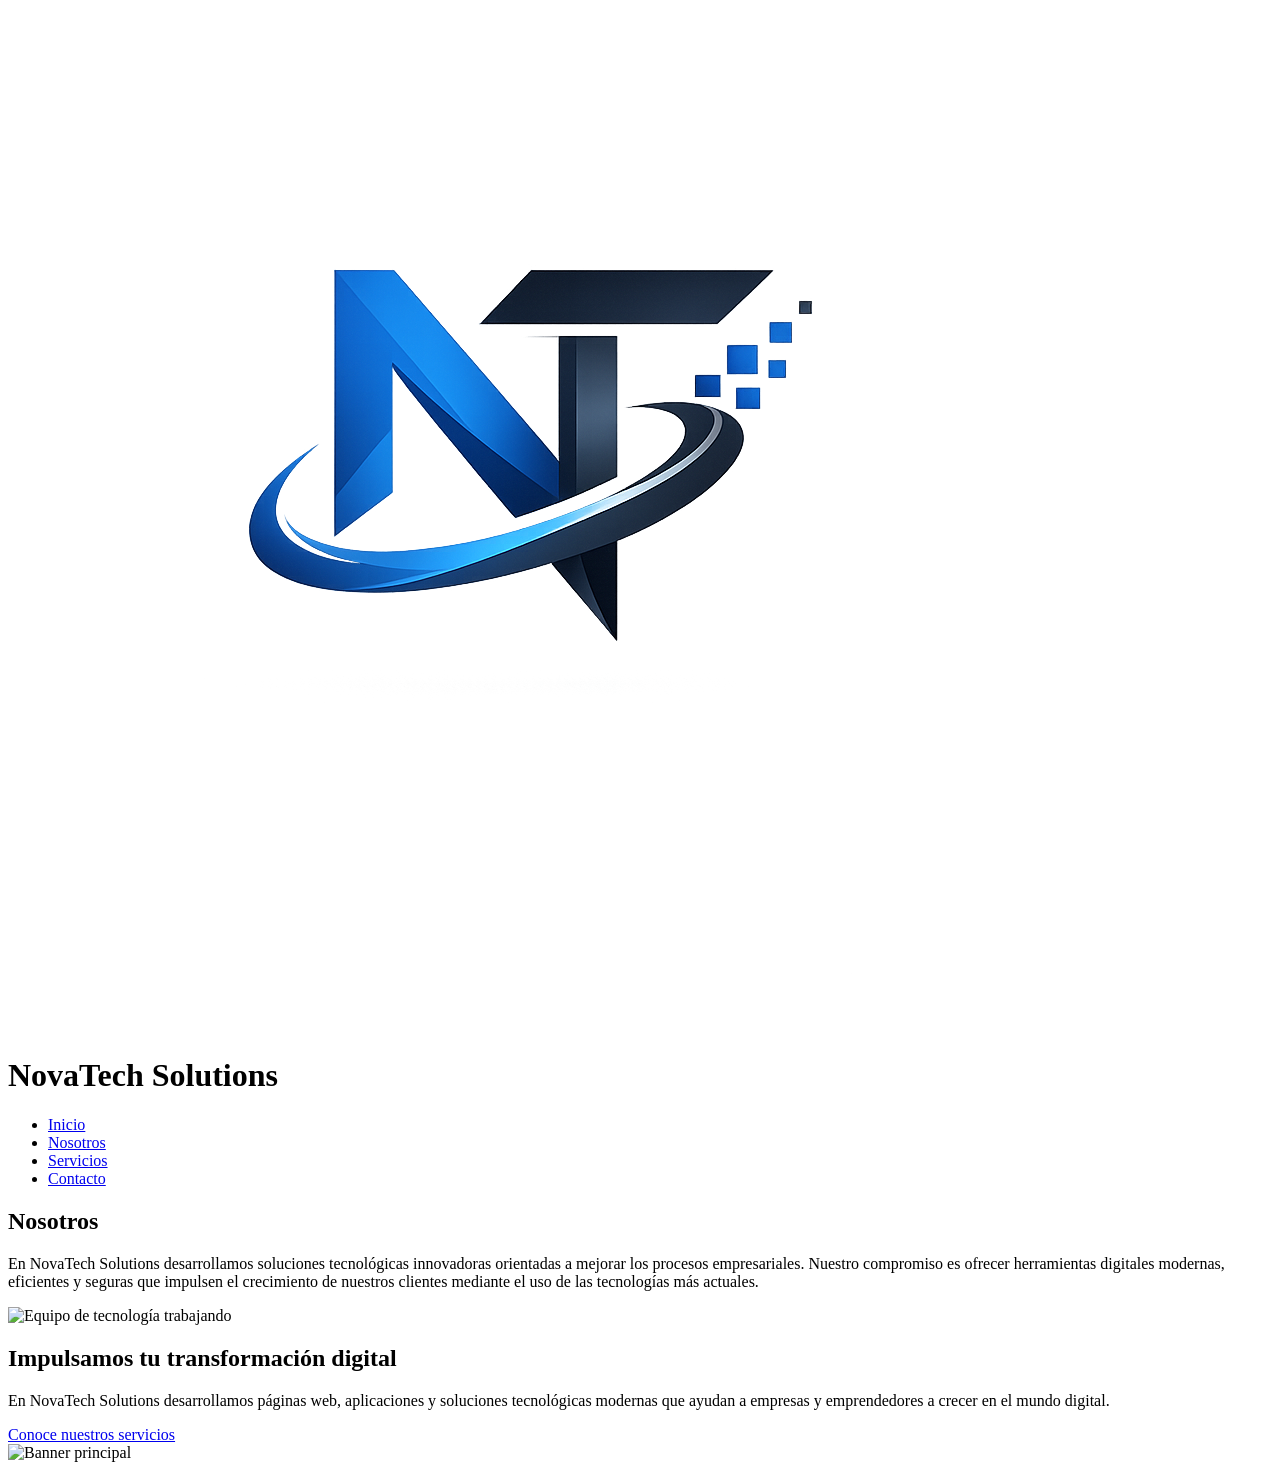
==== html/index.html @ 2de04c29 "Merge branch 'Dev' of https://github.com/yamid29/NOVATECH-SOLUTIONS into Dev" ====
<!DOCTYPE html>
<html lang="es">

<head>
    <meta charset="UTF-8">
    <meta name="viewport" content="width=device-width, initial-scale=1.0">

    <title>NovaTech Solutions</title>

    <!-- Hoja de estilos -->
    <link rel="stylesheet" href="../css/estilos.css">

    <!-- Google Fonts -->
    <link rel="preconnect" href="https://fonts.googleapis.com">
    <link rel="preconnect" href="https://fonts.gstatic.com" crossorigin>
    <link href="https://fonts.googleapis.com/css2?family=Poppins:wght@300;400;500;600;700&display=swap" rel="stylesheet">
</head>

<body>
<!-- Encabezado principal de la página -->
<header>

    <!-- Logo y nombre de la empresa -->
    <div class="logo">

        <img src="../img/img1.png" alt="Logo de NovaTech Solutions">

        <h1>NovaTech Solutions</h1>

    </div>

    <!-- Menú de navegación -->
    <nav>

        <ul>

            <li><a href="#">Inicio</a></li>
            <li><a href="#">Nosotros</a></li>
            <li><a href="#">Servicios</a></li>
            <li><a href="#">Contacto</a></li>

        </ul>

    </nav>




</header>



<!-- Nosotros -->


<section class="nosotros">

    <div class="nosotros-contenido">

        <div class="nosotros-texto">

            <h2>Nosotros</h2>

            <p>
                En NovaTech Solutions desarrollamos soluciones tecnológicas
                innovadoras orientadas a mejorar los procesos empresariales.
                Nuestro compromiso es ofrecer herramientas digitales modernas,
                eficientes y seguras que impulsen el crecimiento de nuestros
                clientes mediante el uso de las tecnologías más actuales.
            </p>

        </div>


        <div class="nosotros-imagen">

            <img src="../img/tecnologia.jpg" 
            alt="Equipo de tecnología trabajando">

        </div>

    </div>

</section>
<main>
    <section class="banner">

    <div class="banner-texto">

        <h2>Impulsamos tu transformación digital</h2>

        <p>
            En NovaTech Solutions desarrollamos páginas web, aplicaciones y soluciones tecnológicas modernas que ayudan a empresas y emprendedores a crecer en el mundo digital.
        </p>

        <a href="#" class="btn-banner">
            Conoce nuestros servicios
        </a>

    </div>

    <div class="banner-imagen">

        <img src="img/img2.png" alt="Banner principal">

    </div>

</section>
</main>
</body>
</html>
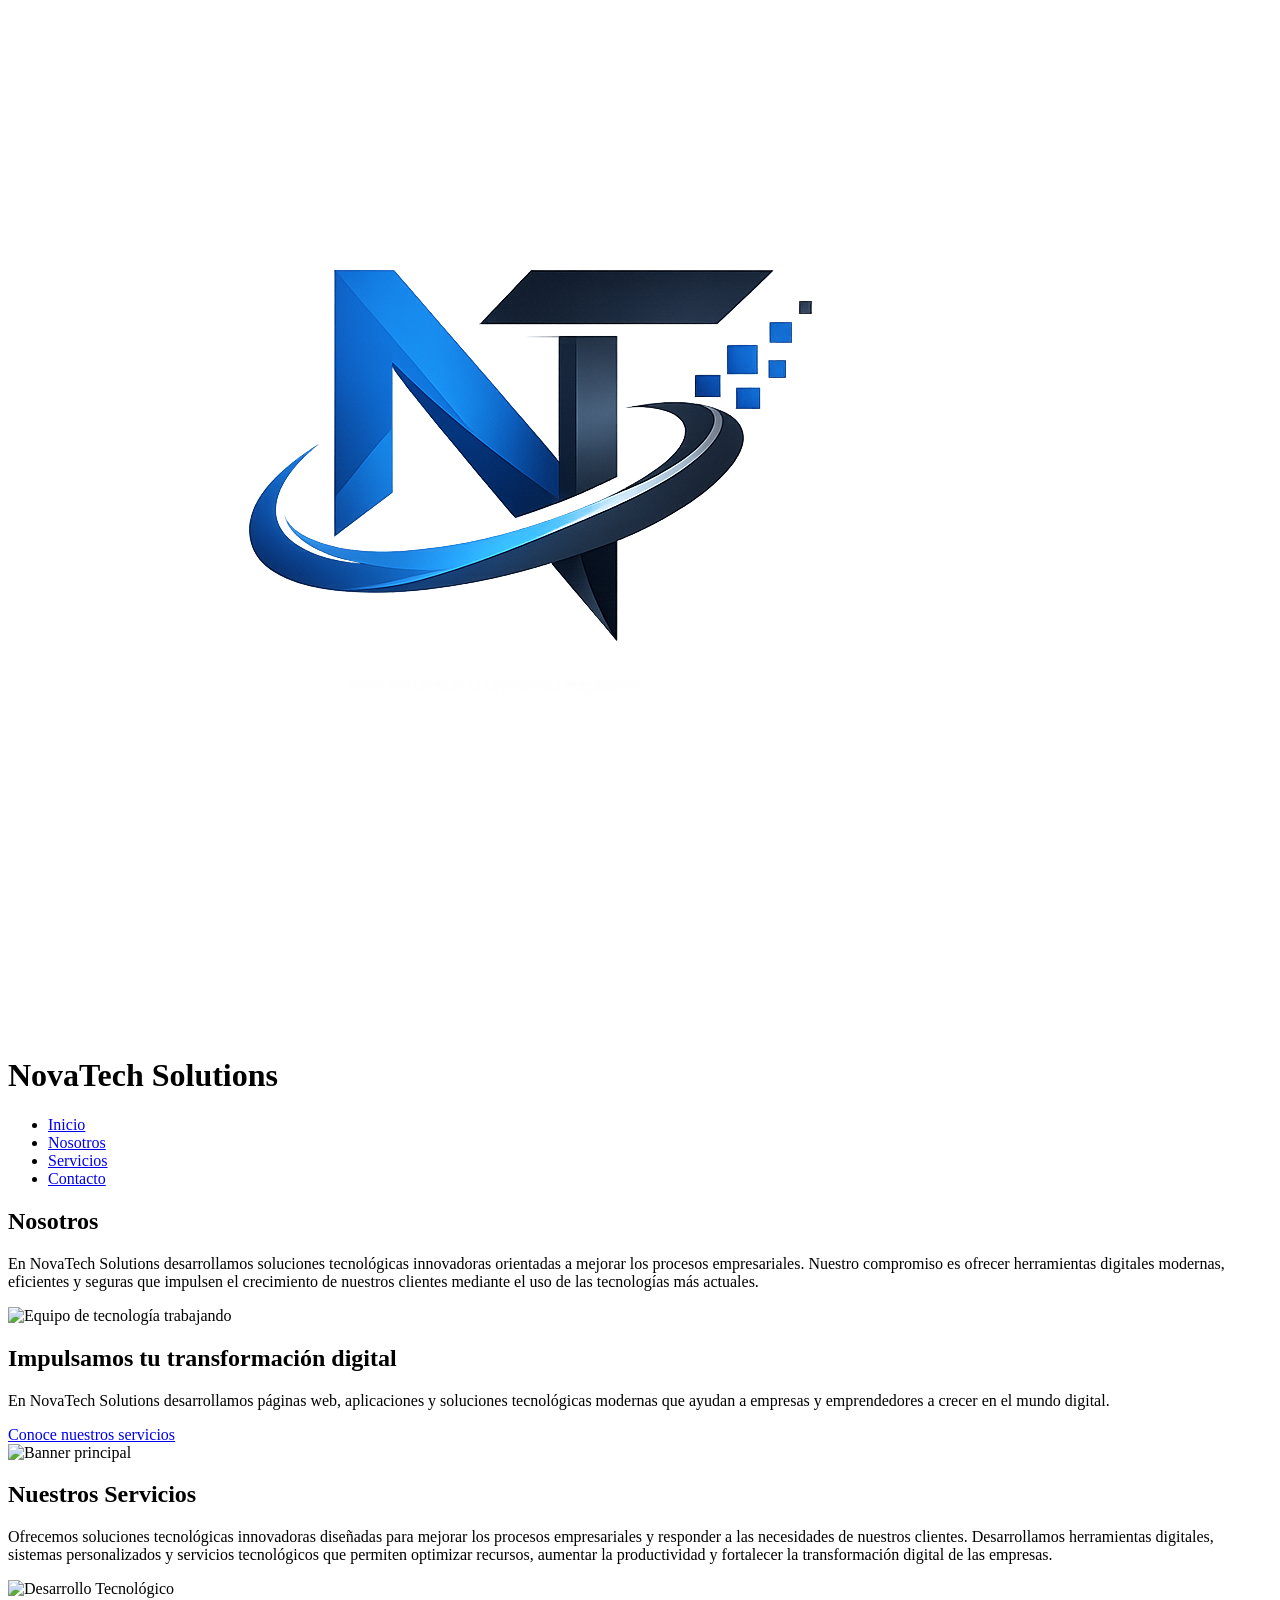
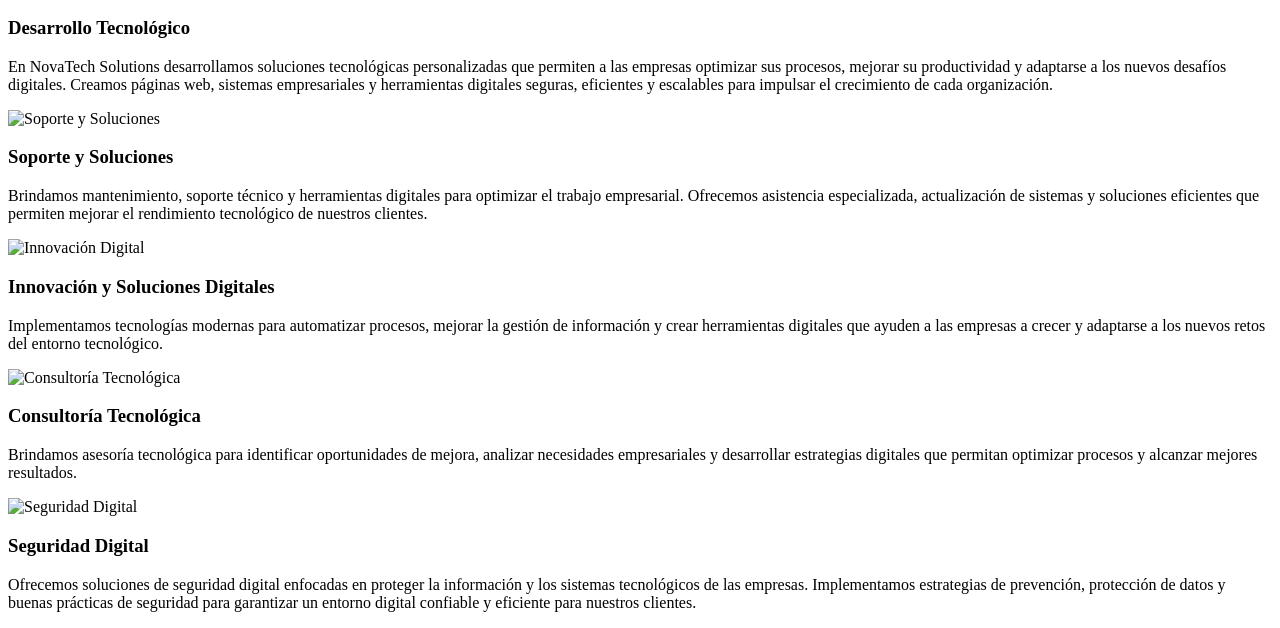
==== commit f3b84781: "Merge branch 'main' into DevDos" ====
--- a/html/index.html
+++ b/html/index.html
@@ -13,40 +13,41 @@
     <!-- Google Fonts -->
     <link rel="preconnect" href="https://fonts.googleapis.com">
     <link rel="preconnect" href="https://fonts.gstatic.com" crossorigin>
-    <link href="https://fonts.googleapis.com/css2?family=Poppins:wght@300;400;500;600;700&display=swap" rel="stylesheet">
+    <link href="https://fonts.googleapis.com/css2?family=Poppins:wght@300;400;500;600;700&display=swap"
+        rel="stylesheet">
 </head>
 
 <body>
-<!-- Encabezado principal de la página -->
-<header>
-
-    <!-- Logo y nombre de la empresa -->
-    <div class="logo">
-
-        <img src="../img/img1.png" alt="Logo de NovaTech Solutions">
-
-        <h1>NovaTech Solutions</h1>
-
-    </div>
-
-    <!-- Menú de navegación -->
-    <nav>
-
-        <ul>
-
-            <li><a href="#">Inicio</a></li>
-            <li><a href="#">Nosotros</a></li>
-            <li><a href="#">Servicios</a></li>
-            <li><a href="#">Contacto</a></li>
-
-        </ul>
-
-    </nav>
-
-
-
-
-</header>
+    <!-- Encabezado principal de la página -->
+    <header>
+
+        <!-- Logo y nombre de la empresa -->
+        <div class="logo">
+
+            <img src="../img/img1.png" alt="Logo de NovaTech Solutions">
+
+            <h1>NovaTech Solutions</h1>
+
+        </div>
+
+        <!-- Menú de navegación -->
+        <nav>
+
+            <ul>
+
+                <li><a href="#">Inicio</a></li>
+                <li><a href="#">Nosotros</a></li>
+                <li><a href="#servicios" <>Servicios</a></li>
+                <li><a href="#">Contacto</a></li>
+
+            </ul>
+
+        </nav>
+
+
+
+
+    </header>
 
 
 
@@ -82,30 +83,175 @@
     </div>
 
 </section>
-<main>
-    <section class="banner">
-
-    <div class="banner-texto">
-
-        <h2>Impulsamos tu transformación digital</h2>
-
-        <p>
-            En NovaTech Solutions desarrollamos páginas web, aplicaciones y soluciones tecnológicas modernas que ayudan a empresas y emprendedores a crecer en el mundo digital.
-        </p>
-
-        <a href="#" class="btn-banner">
-            Conoce nuestros servicios
-        </a>
-
-    </div>
-
-    <div class="banner-imagen">
-
-        <img src="img/img2.png" alt="Banner principal">
-
-    </div>
-
-</section>
-</main>
+    <main>
+        <section class="banner">
+
+
+            <div class="banner-texto">
+
+                <h2>Impulsamos tu transformación digital</h2>
+
+                <p>
+                    En NovaTech Solutions desarrollamos páginas web, aplicaciones y soluciones tecnológicas modernas que
+                    ayudan a empresas y emprendedores a crecer en el mundo digital.
+                </p>
+
+                <a href="#" class="btn-banner">
+                    Conoce nuestros servicios
+                </a>
+
+            </div>
+
+            <div class="banner-imagen">
+
+                <img src="img/img2.png" alt="Banner principal">
+
+            </div>
+
+        </section>
+
+        <!-- Servicios -->
+
+        <section class="servicios">
+            <section id="servicios">
+
+            </section>
+
+            <div class="titulo-servicios">
+
+                <h2>Nuestros Servicios</h2>
+
+                <p>
+                    Ofrecemos soluciones tecnológicas innovadoras diseñadas para mejorar
+                    los procesos empresariales y responder a las necesidades de nuestros
+                    clientes. Desarrollamos herramientas digitales, sistemas personalizados
+                    y servicios tecnológicos que permiten optimizar recursos, aumentar la
+                    productividad y fortalecer la transformación digital de las empresas.
+                </p>
+
+            </div>
+
+
+            <div class="contenedor-servicios">
+
+
+                <!-- Servicio 1 -->
+                <div class="tarjeta-servicio">
+
+                    <img src="img/imgser1.png" alt="Desarrollo Tecnológico">
+
+                    <div class="contenido-servicio">
+
+                        <h3>Desarrollo Tecnológico</h3>
+
+                        <p>
+                            En NovaTech Solutions desarrollamos soluciones tecnológicas
+                            personalizadas que permiten a las empresas optimizar sus procesos,
+                            mejorar su productividad y adaptarse a los nuevos desafíos digitales.
+                            Creamos páginas web, sistemas empresariales y herramientas digitales
+                            seguras, eficientes y escalables para impulsar el crecimiento de
+                            cada organización.
+                        </p>
+
+                    </div>
+
+                </div>
+
+
+
+                <!-- Servicio 2 -->
+                <div class="tarjeta-servicio">
+
+                    <img src="img/imgser2.png" alt="Soporte y Soluciones">
+
+                    <div class="contenido-servicio">
+
+                        <h3>Soporte y Soluciones</h3>
+
+                        <p>
+                            Brindamos mantenimiento, soporte técnico y herramientas digitales
+                            para optimizar el trabajo empresarial. Ofrecemos asistencia
+                            especializada, actualización de sistemas y soluciones eficientes
+                            que permiten mejorar el rendimiento tecnológico de nuestros clientes.
+                        </p>
+
+                    </div>
+
+                </div>
+
+
+
+                <!-- Servicio 3 -->
+                <div class="tarjeta-servicio">
+
+                    <img src="img/imgser3.png" alt="Innovación Digital">
+
+                    <div class="contenido-servicio">
+
+                        <h3>Innovación y Soluciones Digitales</h3>
+
+                        <p>
+                            Implementamos tecnologías modernas para automatizar procesos,
+                            mejorar la gestión de información y crear herramientas digitales
+                            que ayuden a las empresas a crecer y adaptarse a los nuevos retos
+                            del entorno tecnológico.
+                        </p>
+
+                    </div>
+
+                </div>
+
+
+
+                <!-- Servicio 4 -->
+                <div class="tarjeta-servicio">
+
+                    <img src="img/imgser4.png" alt="Consultoría Tecnológica">
+
+                    <div class="contenido-servicio">
+
+                        <h3>Consultoría Tecnológica</h3>
+
+                        <p>
+                            Brindamos asesoría tecnológica para identificar oportunidades
+                            de mejora, analizar necesidades empresariales y desarrollar
+                            estrategias digitales que permitan optimizar procesos y alcanzar
+                            mejores resultados.
+                        </p>
+
+                    </div>
+
+                </div>
+
+
+
+                <!-- Servicio 5 -->
+                <div class="tarjeta-servicio">
+
+                    <img src="img/imgser5.png" alt="Seguridad Digital">
+
+                    <div class="contenido-servicio">
+
+                        <h3>Seguridad Digital</h3>
+
+                        <p>
+                            Ofrecemos soluciones de seguridad digital enfocadas en proteger
+                            la información y los sistemas tecnológicos de las empresas.
+                            Implementamos estrategias de prevención, protección de datos y
+                            buenas prácticas de seguridad para garantizar un entorno digital
+                            confiable y eficiente para nuestros clientes.
+                        </p>
+
+                    </div>
+
+                </div>
+
+
+            </div>
+
+
+        </section>
+
+    </main>
 </body>
 </html>
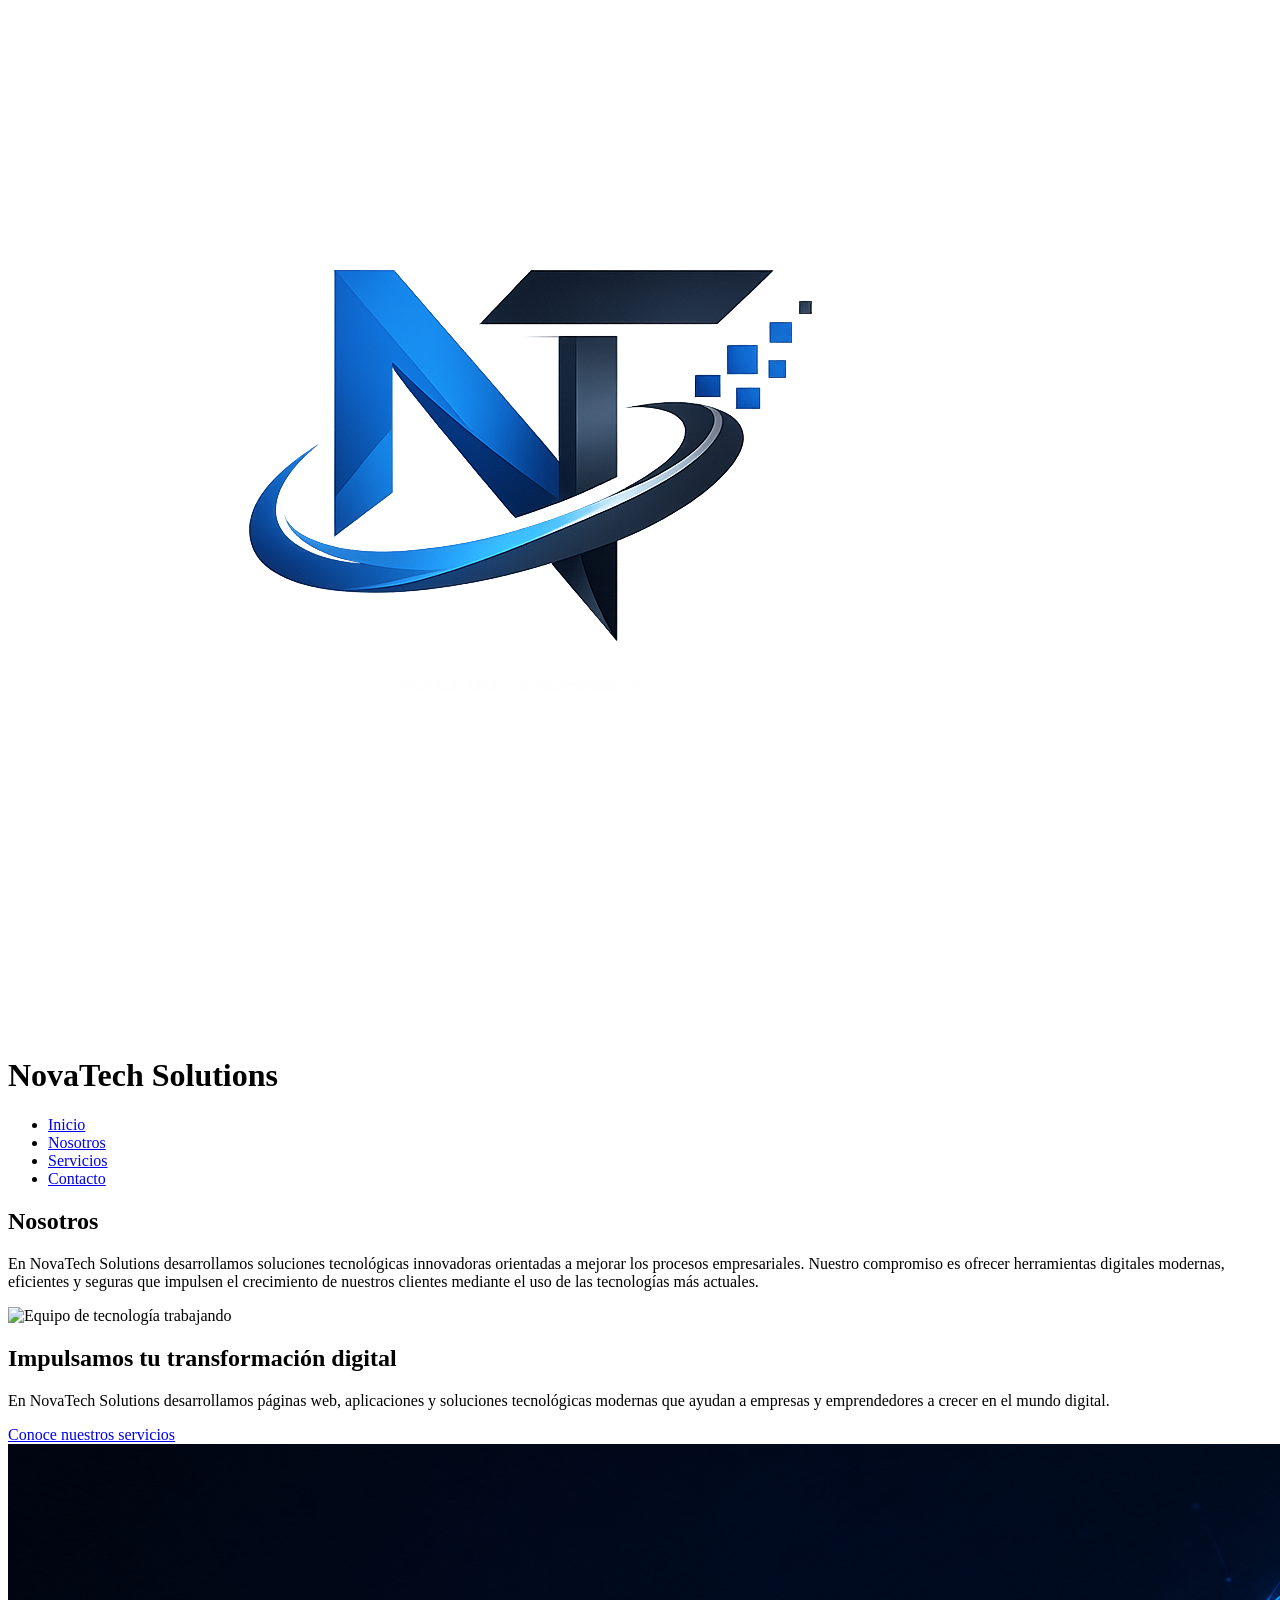
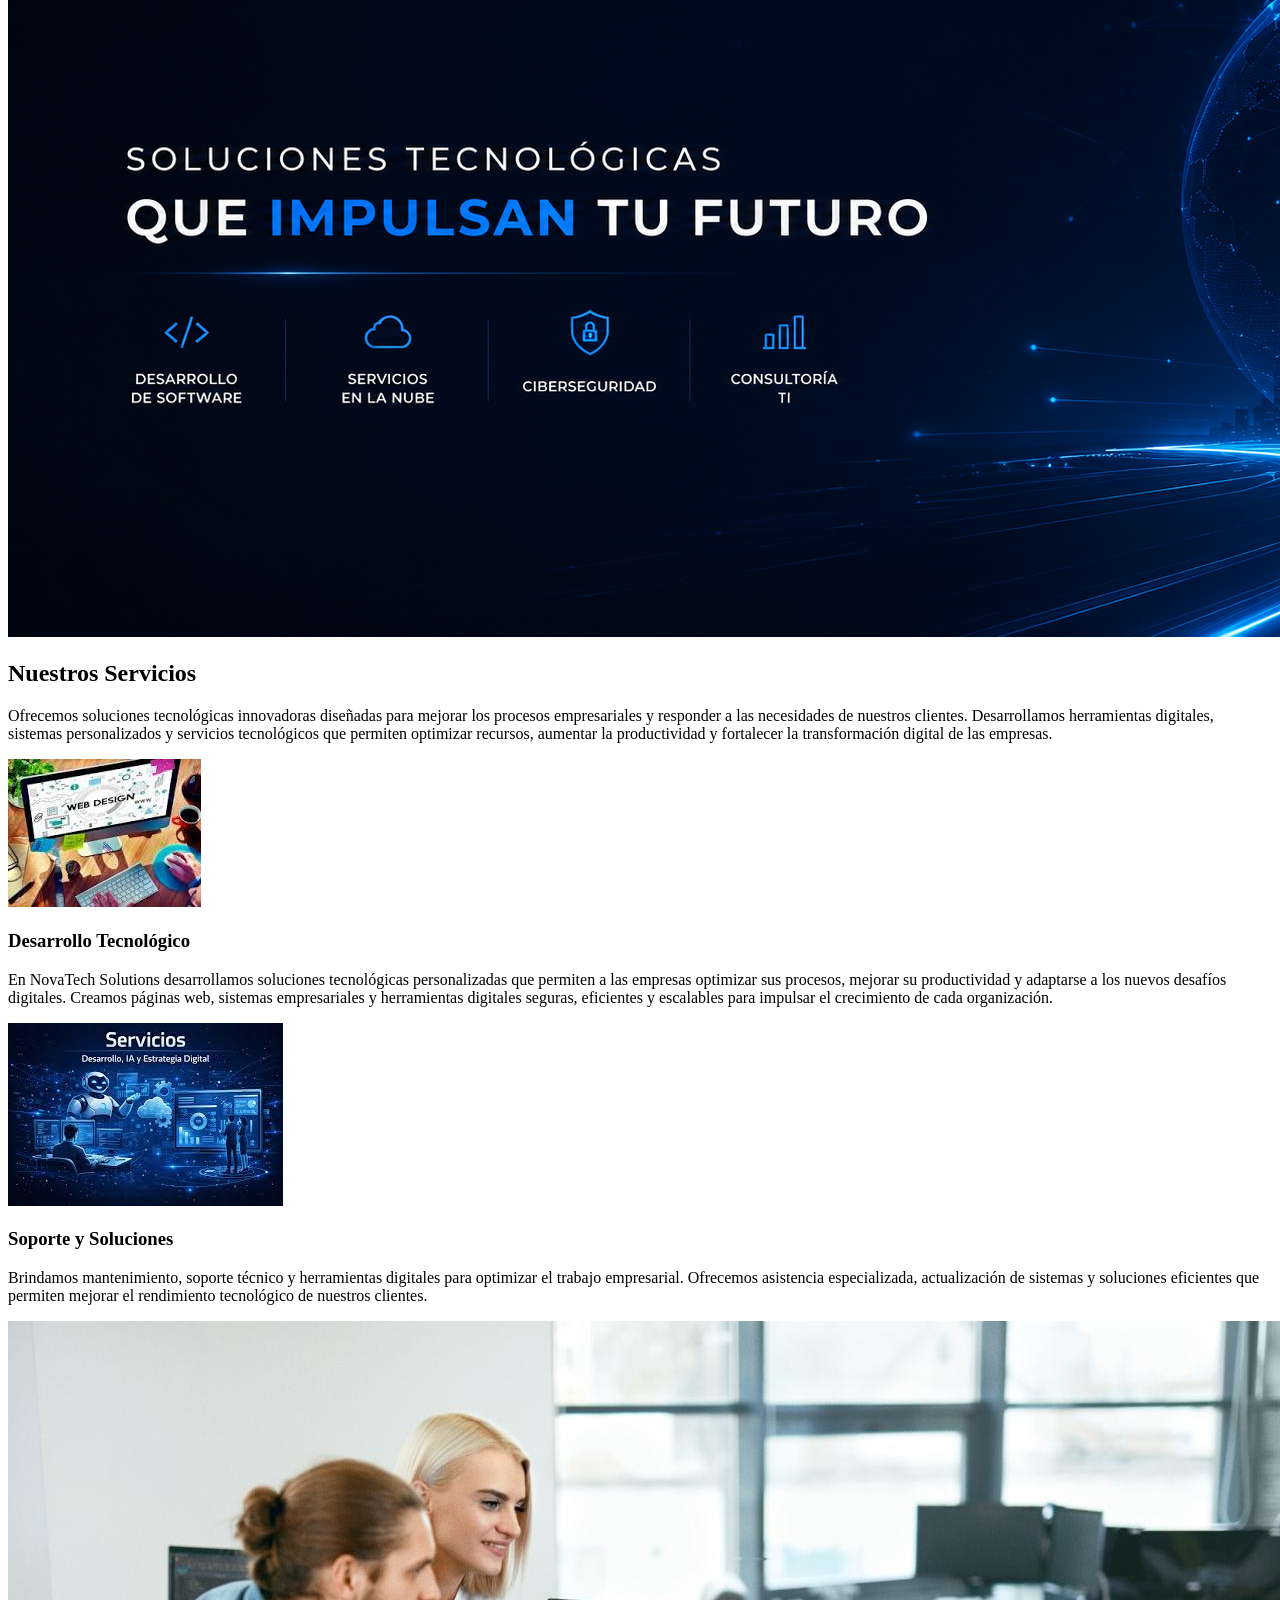
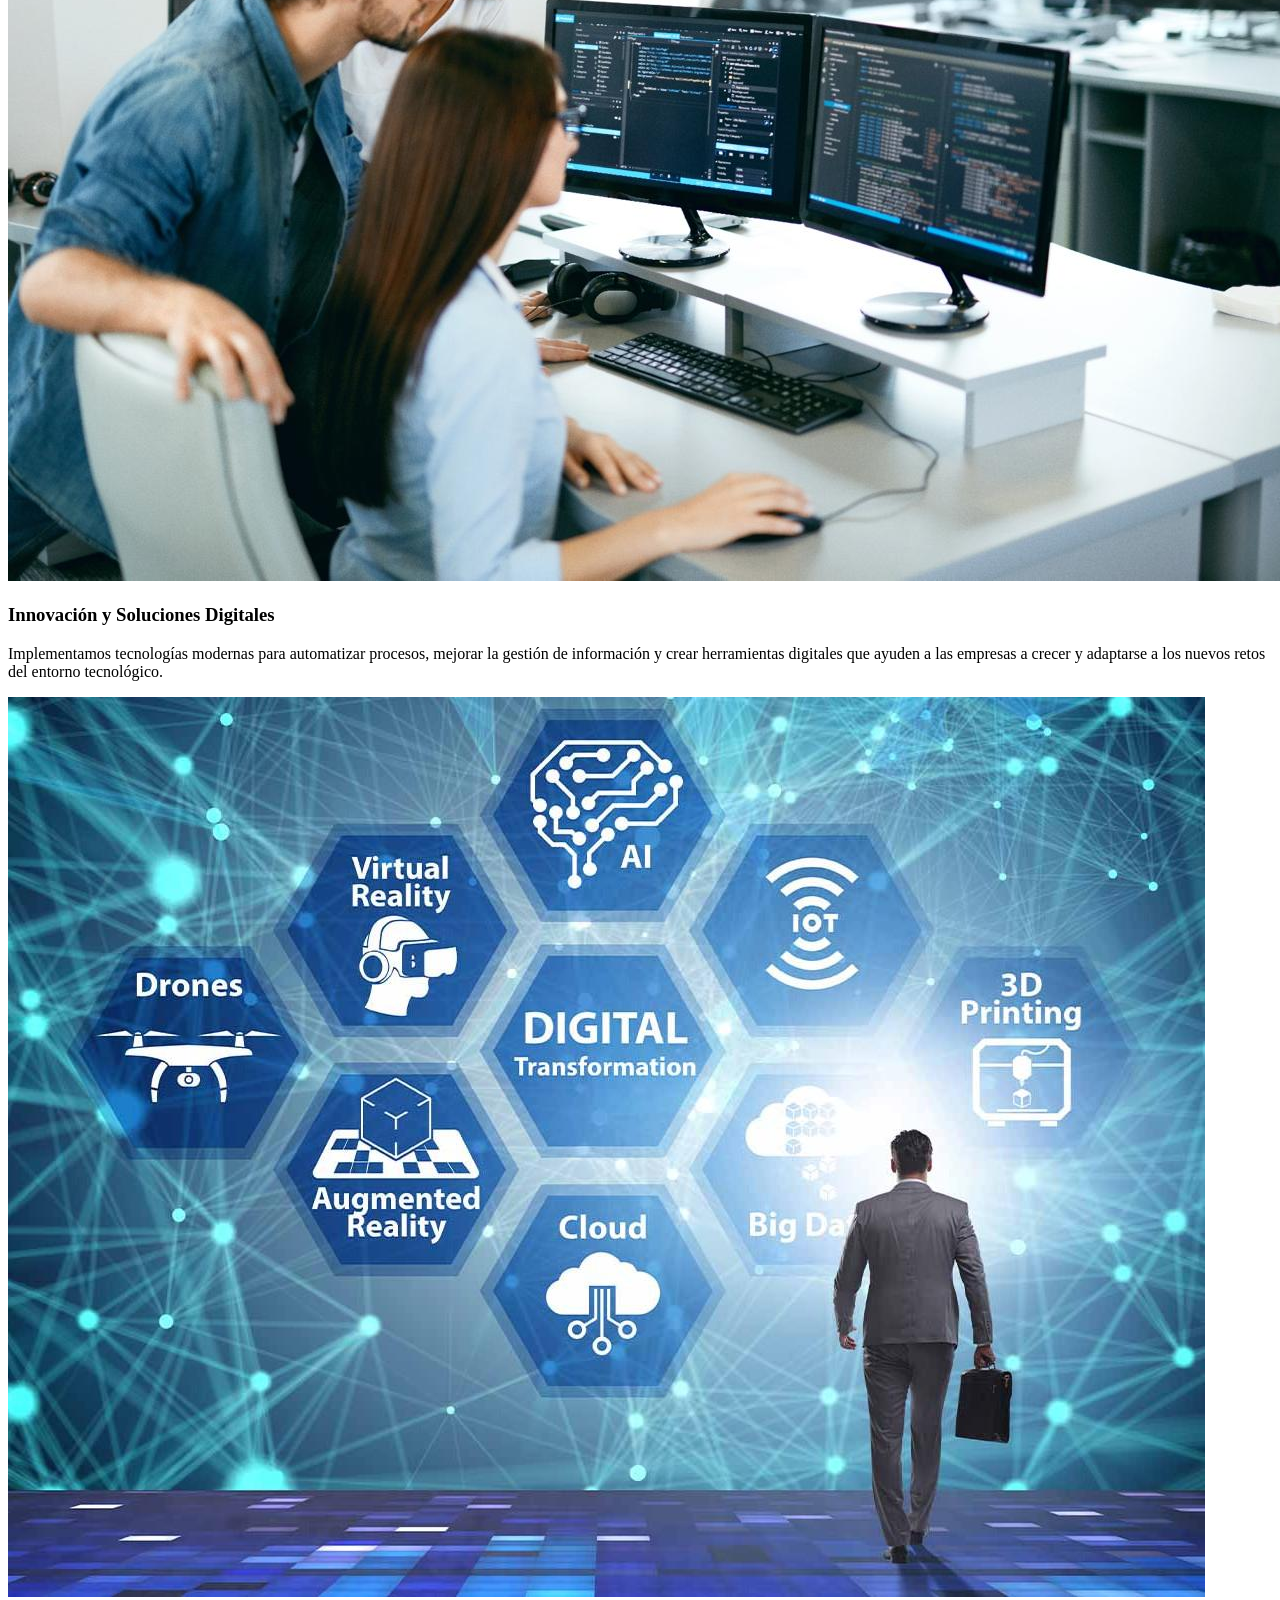
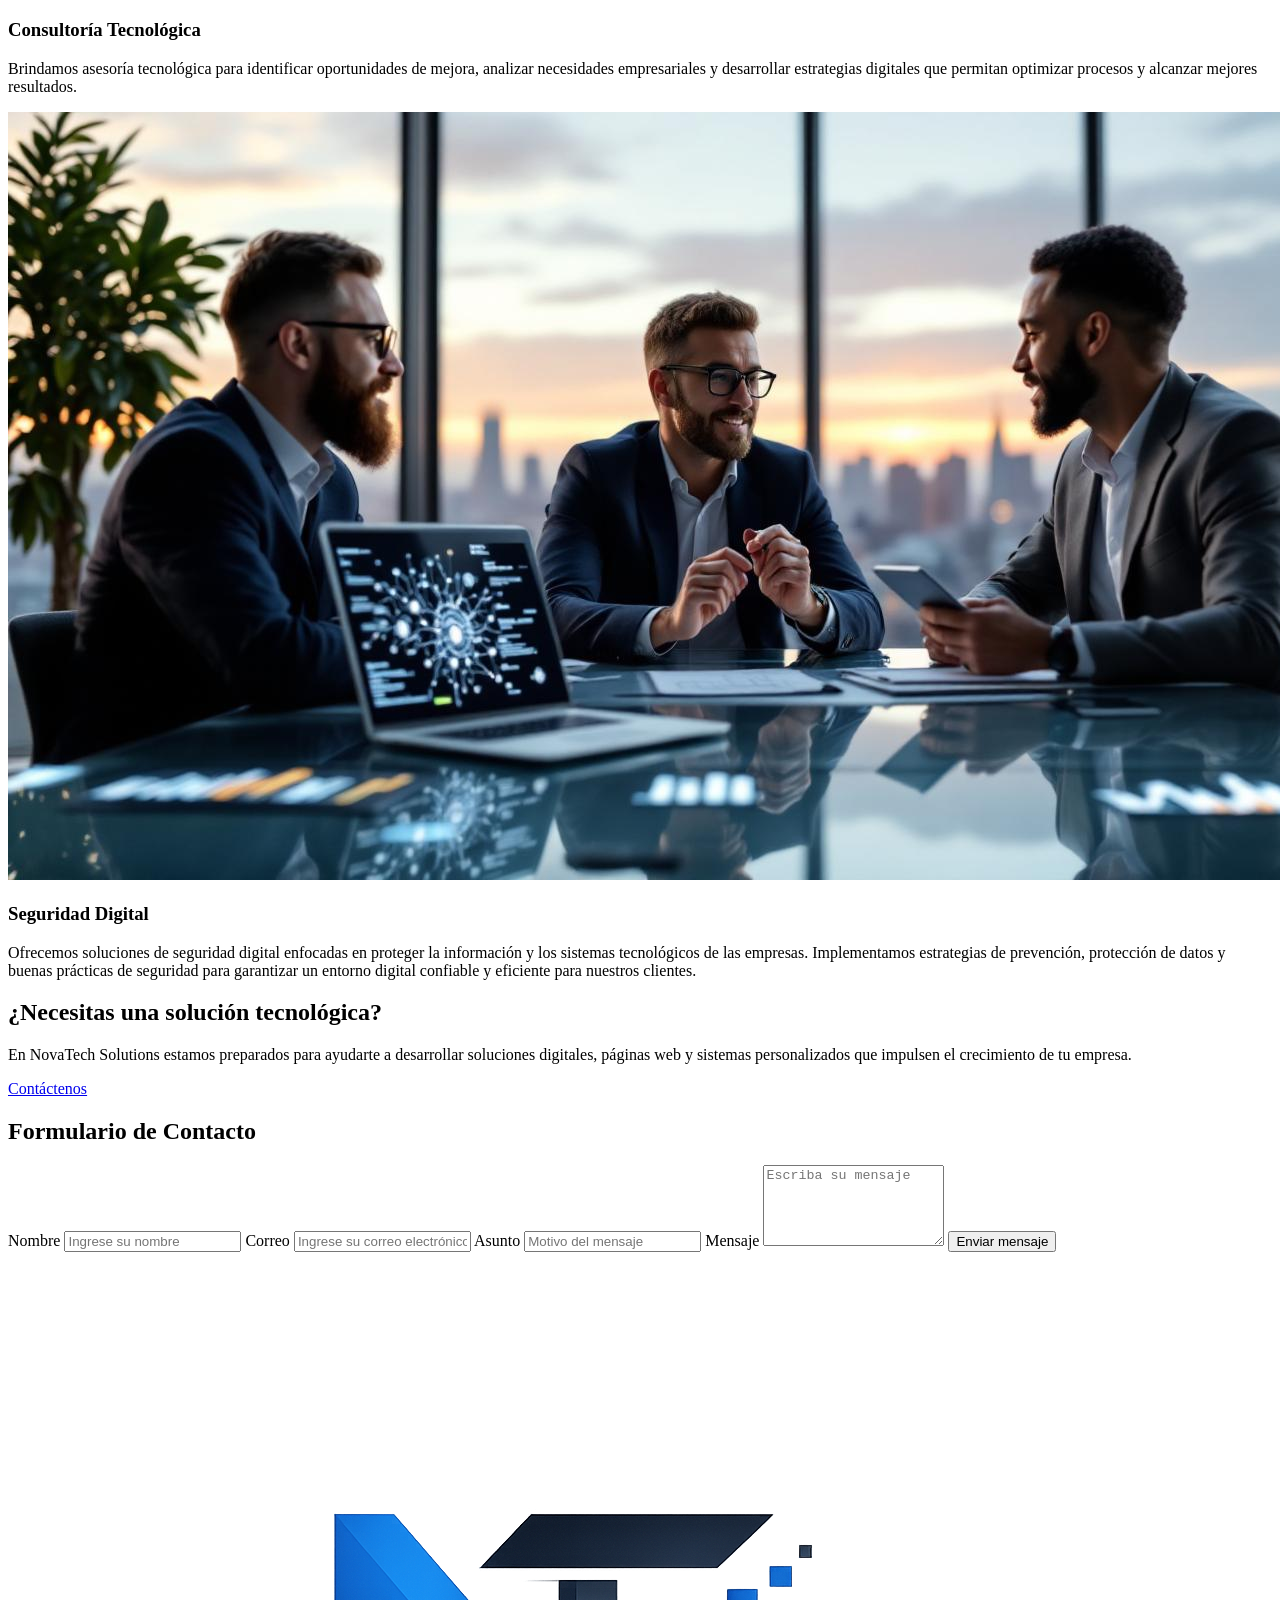
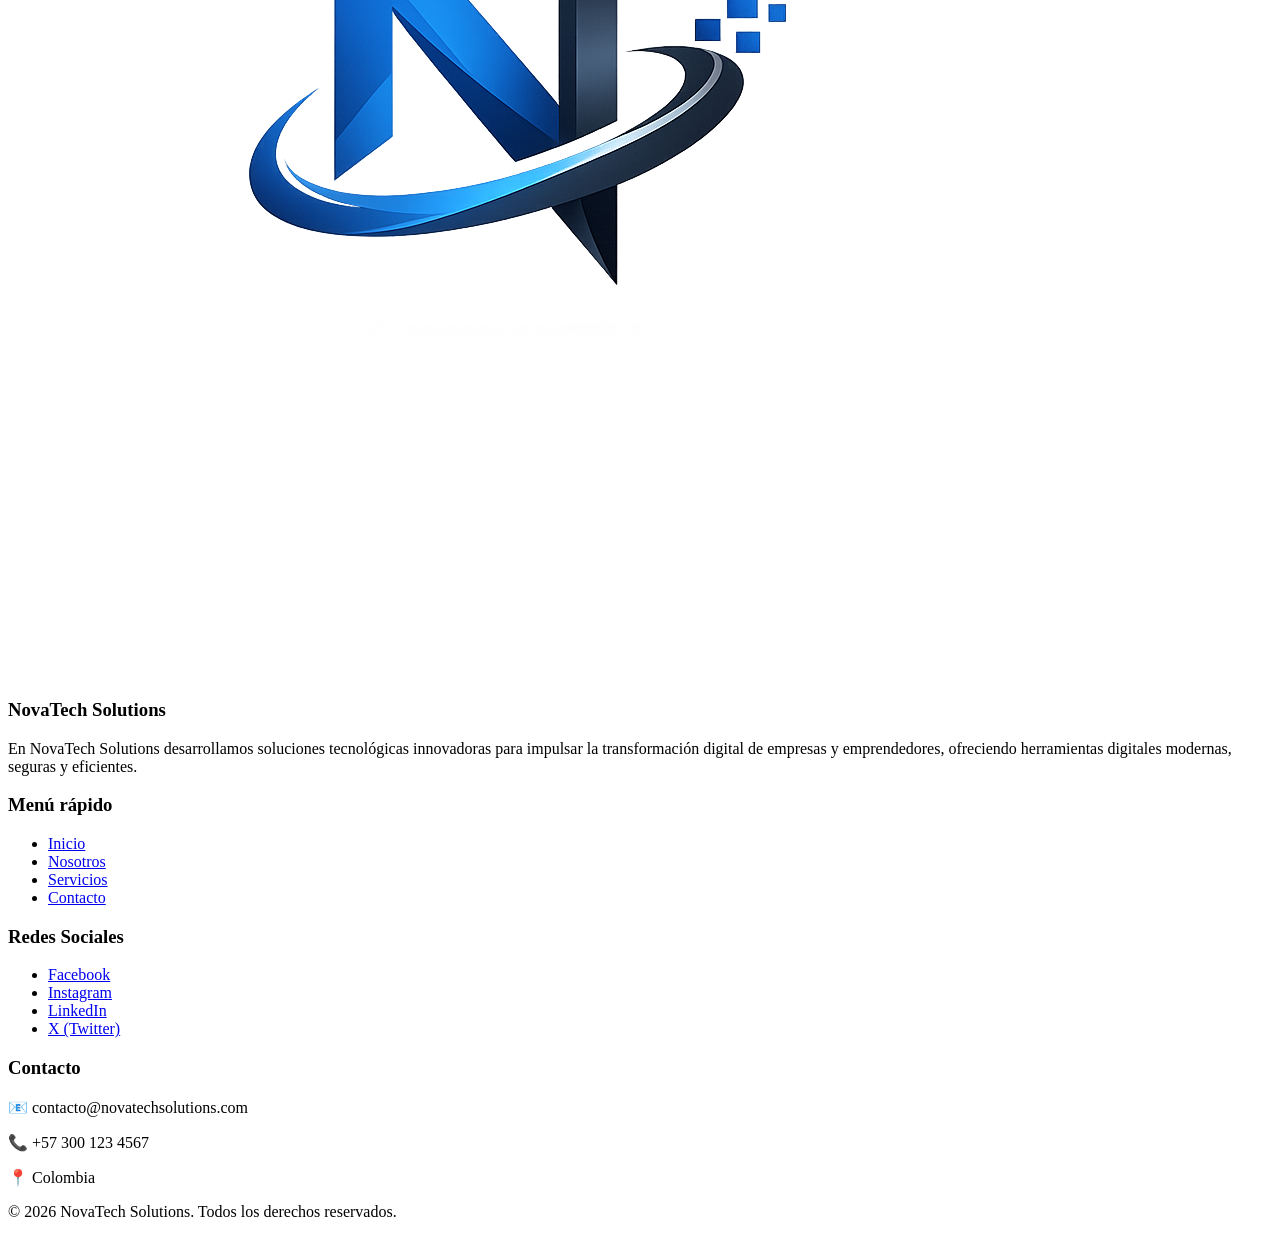
==== commit 99fbef9c: "Agrego seccion contacto y footer con estilos" ====
--- a/html/index.html
+++ b/html/index.html
@@ -35,10 +35,10 @@
 
             <ul>
 
-                <li><a href="#">Inicio</a></li>
-                <li><a href="#">Nosotros</a></li>
-                <li><a href="#servicios" <>Servicios</a></li>
-                <li><a href="#">Contacto</a></li>
+                <li><a href="#inicio">Inicio</a></li>
+                <li><a href="#nosotros">Nosotros</a></li>
+                <li><a href="#servicios">Servicios</a></li>
+                <li><a href="#contacto">Contacto</a></li>
 
             </ul>
 
@@ -51,40 +51,39 @@
 
 
 
-<!-- Nosotros -->
-
-
-<section class="nosotros">
-
-    <div class="nosotros-contenido">
-
-        <div class="nosotros-texto">
-
-            <h2>Nosotros</h2>
-
-            <p>
-                En NovaTech Solutions desarrollamos soluciones tecnológicas
-                innovadoras orientadas a mejorar los procesos empresariales.
-                Nuestro compromiso es ofrecer herramientas digitales modernas,
-                eficientes y seguras que impulsen el crecimiento de nuestros
-                clientes mediante el uso de las tecnologías más actuales.
-            </p>
+    <!-- Nosotros -->
+
+
+    <section id="nosotros" class="nosotros">
+
+        <div class="nosotros-contenido">
+
+            <div class="nosotros-texto">
+
+                <h2>Nosotros</h2>
+
+                <p>
+                    En NovaTech Solutions desarrollamos soluciones tecnológicas
+                    innovadoras orientadas a mejorar los procesos empresariales.
+                    Nuestro compromiso es ofrecer herramientas digitales modernas,
+                    eficientes y seguras que impulsen el crecimiento de nuestros
+                    clientes mediante el uso de las tecnologías más actuales.
+                </p>
+
+            </div>
+
+
+            <div class="nosotros-imagen">
+
+                <img src="../img/tecnologia.jpg" alt="Equipo de tecnología trabajando">
+
+            </div>
 
         </div>
 
-
-        <div class="nosotros-imagen">
-
-            <img src="../img/tecnologia.jpg" 
-            alt="Equipo de tecnología trabajando">
-
-        </div>
-
-    </div>
-
-</section>
+    </section>
     <main>
-        <section class="banner">
+        <section id="inicio" class="banner">
 
 
             <div class="banner-texto">
@@ -104,7 +103,7 @@
 
             <div class="banner-imagen">
 
-                <img src="img/img2.png" alt="Banner principal">
+                <img src="../img/img2.png" alt="Banner principal">
 
             </div>
 
@@ -112,10 +111,8 @@
 
         <!-- Servicios -->
 
-        <section class="servicios">
-            <section id="servicios">
-
-            </section>
+        <section id="servicios" class="servicios">
+
 
             <div class="titulo-servicios">
 
@@ -135,10 +132,10 @@
             <div class="contenedor-servicios">
 
 
-                <!-- Servicio 1 -->
+
                 <div class="tarjeta-servicio">
 
-                    <img src="img/imgser1.png" alt="Desarrollo Tecnológico">
+                    <img src="../img/imgser1.png" alt="Desarrollo Tecnológico">
 
                     <div class="contenido-servicio">
 
@@ -159,10 +156,10 @@
 
 
 
-                <!-- Servicio 2 -->
+
                 <div class="tarjeta-servicio">
 
-                    <img src="img/imgser2.png" alt="Soporte y Soluciones">
+                    <img src="../img/imgser2.png" alt="Soporte y Soluciones">
 
                     <div class="contenido-servicio">
 
@@ -181,10 +178,10 @@
 
 
 
-                <!-- Servicio 3 -->
+
                 <div class="tarjeta-servicio">
 
-                    <img src="img/imgser3.png" alt="Innovación Digital">
+                    <img src="../img/imgser3.png" alt="Innovación Digital">
 
                     <div class="contenido-servicio">
 
@@ -203,10 +200,10 @@
 
 
 
-                <!-- Servicio 4 -->
+
                 <div class="tarjeta-servicio">
 
-                    <img src="img/imgser4.png" alt="Consultoría Tecnológica">
+                    <img src="../img/imgser4.png" alt="Consultoría Tecnológica">
 
                     <div class="contenido-servicio">
 
@@ -225,10 +222,10 @@
 
 
 
-                <!-- Servicio 5 -->
+
                 <div class="tarjeta-servicio">
 
-                    <img src="img/imgser5.png" alt="Seguridad Digital">
+                    <img src="../img/imgser5.png" alt="Seguridad Digital">
 
                     <div class="contenido-servicio">
 
@@ -249,9 +246,175 @@
 
             </div>
 
-
         </section>
 
-    </main>
+        <main>
+
+
+            <!--CONTACTO -->
+
+
+            <section id="contacto" class="contacto">
+
+
+                <div class="llamada-contacto">
+
+                    <h2>
+                        ¿Necesitas una solución tecnológica?
+                    </h2>
+
+
+                    <p>
+                        En NovaTech Solutions estamos preparados para ayudarte
+                        a desarrollar soluciones digitales, páginas web y sistemas
+                        personalizados que impulsen el crecimiento de tu empresa.
+                    </p>
+
+
+                    <a href="#formulario-contacto" class="btn-contacto">
+                        Contáctenos
+                    </a>
+
+
+                </div>
+
+
+
+
+                <div id="formulario-contacto" class="formulario-contenedor">
+
+
+                    <h2>
+                        Formulario de Contacto
+                    </h2>
+
+
+                    <form>
+
+
+                        <label for="nombre">
+                            Nombre
+                        </label>
+
+                        <input type="text" id="nombre" name="nombre" placeholder="Ingrese su nombre" required>
+
+
+
+                        <label for="correo">
+                            Correo
+                        </label>
+
+                        <input type="email" id="correo" name="correo" placeholder="Ingrese su correo electrónico"
+                            required>
+
+
+
+                        <label for="asunto">
+                            Asunto
+                        </label>
+
+                        <input type="text" id="asunto" name="asunto" placeholder="Motivo del mensaje" required>
+
+
+
+                        <label for="mensaje">
+                            Mensaje
+                        </label>
+
+                        <textarea id="mensaje" name="mensaje" rows="5" placeholder="Escriba su mensaje"
+                            required></textarea>
+
+
+
+                        <button type="submit">
+                            Enviar mensaje
+                        </button>
+
+
+                    </form>
+
+
+                </div>
+
+
+            </section>
+
+        </main>
+        <footer class="footer">
+
+            <div class="footer-contenedor">
+
+                <!-- Logo y descripción -->
+                <div class="footer-seccion">
+
+                    <img src="../img/img1.png" alt="Logo de NovaTech Solutions" class="footer-logo">
+
+                    <h3>NovaTech Solutions</h3>
+
+                    <p>
+                        En NovaTech Solutions desarrollamos soluciones tecnológicas innovadoras
+                        para impulsar la transformación digital de empresas y emprendedores,
+                        ofreciendo herramientas digitales modernas, seguras y eficientes.
+                    </p>
+
+                </div>
+
+                <!-- Menú rápido -->
+                <div class="footer-seccion">
+
+                    <h3>Menú rápido</h3>
+
+                    <ul>
+
+                        <li><a href="#inicio">Inicio</a></li>
+                        <li><a href="#nosotros">Nosotros</a></li>
+                        <li><a href="#servicios">Servicios</a></li>
+                        <li><a href="#contacto">Contacto</a></li>
+
+                    </ul>
+
+                </div>
+
+                <!-- Redes sociales -->
+                <div class="footer-seccion">
+
+                    <h3>Redes Sociales</h3>
+
+                    <ul>
+
+                        <li><a href="#">Facebook</a></li>
+                        <li><a href="#">Instagram</a></li>
+                        <li><a href="#">LinkedIn</a></li>
+                        <li><a href="#">X (Twitter)</a></li>
+
+                    </ul>
+
+                </div>
+
+                <!-- Información de contacto -->
+                <div class="footer-seccion">
+
+                    <h3>Contacto</h3>
+
+                    <p>📧 contacto@novatechsolutions.com</p>
+
+                    <p>📞 +57 300 123 4567</p>
+
+                    <p>📍 Colombia</p>
+
+                </div>
+
+            </div>
+
+            <div class="footer-copy">
+
+                <p>
+                    &copy; 2026 NovaTech Solutions. Todos los derechos reservados.
+                </p>
+
+            </div>
+
+        </footer>
 </body>
+
 </html>
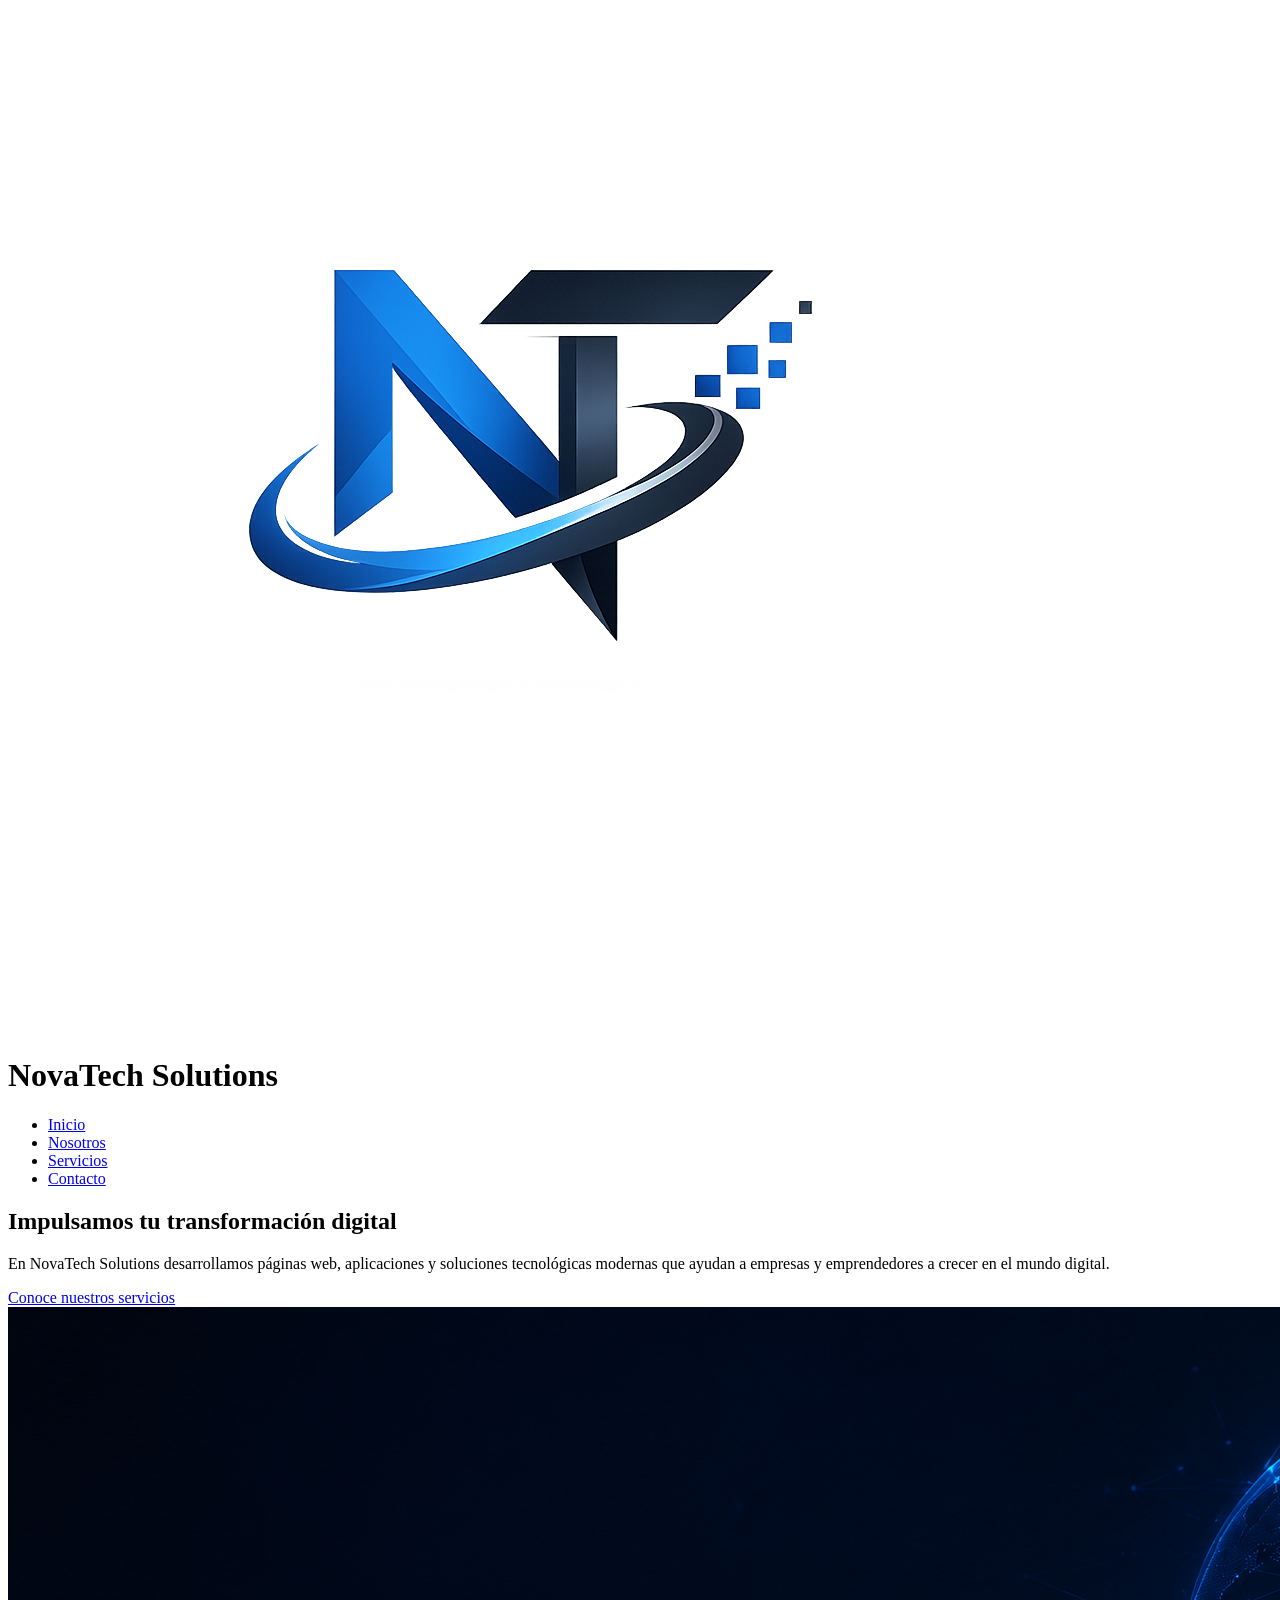
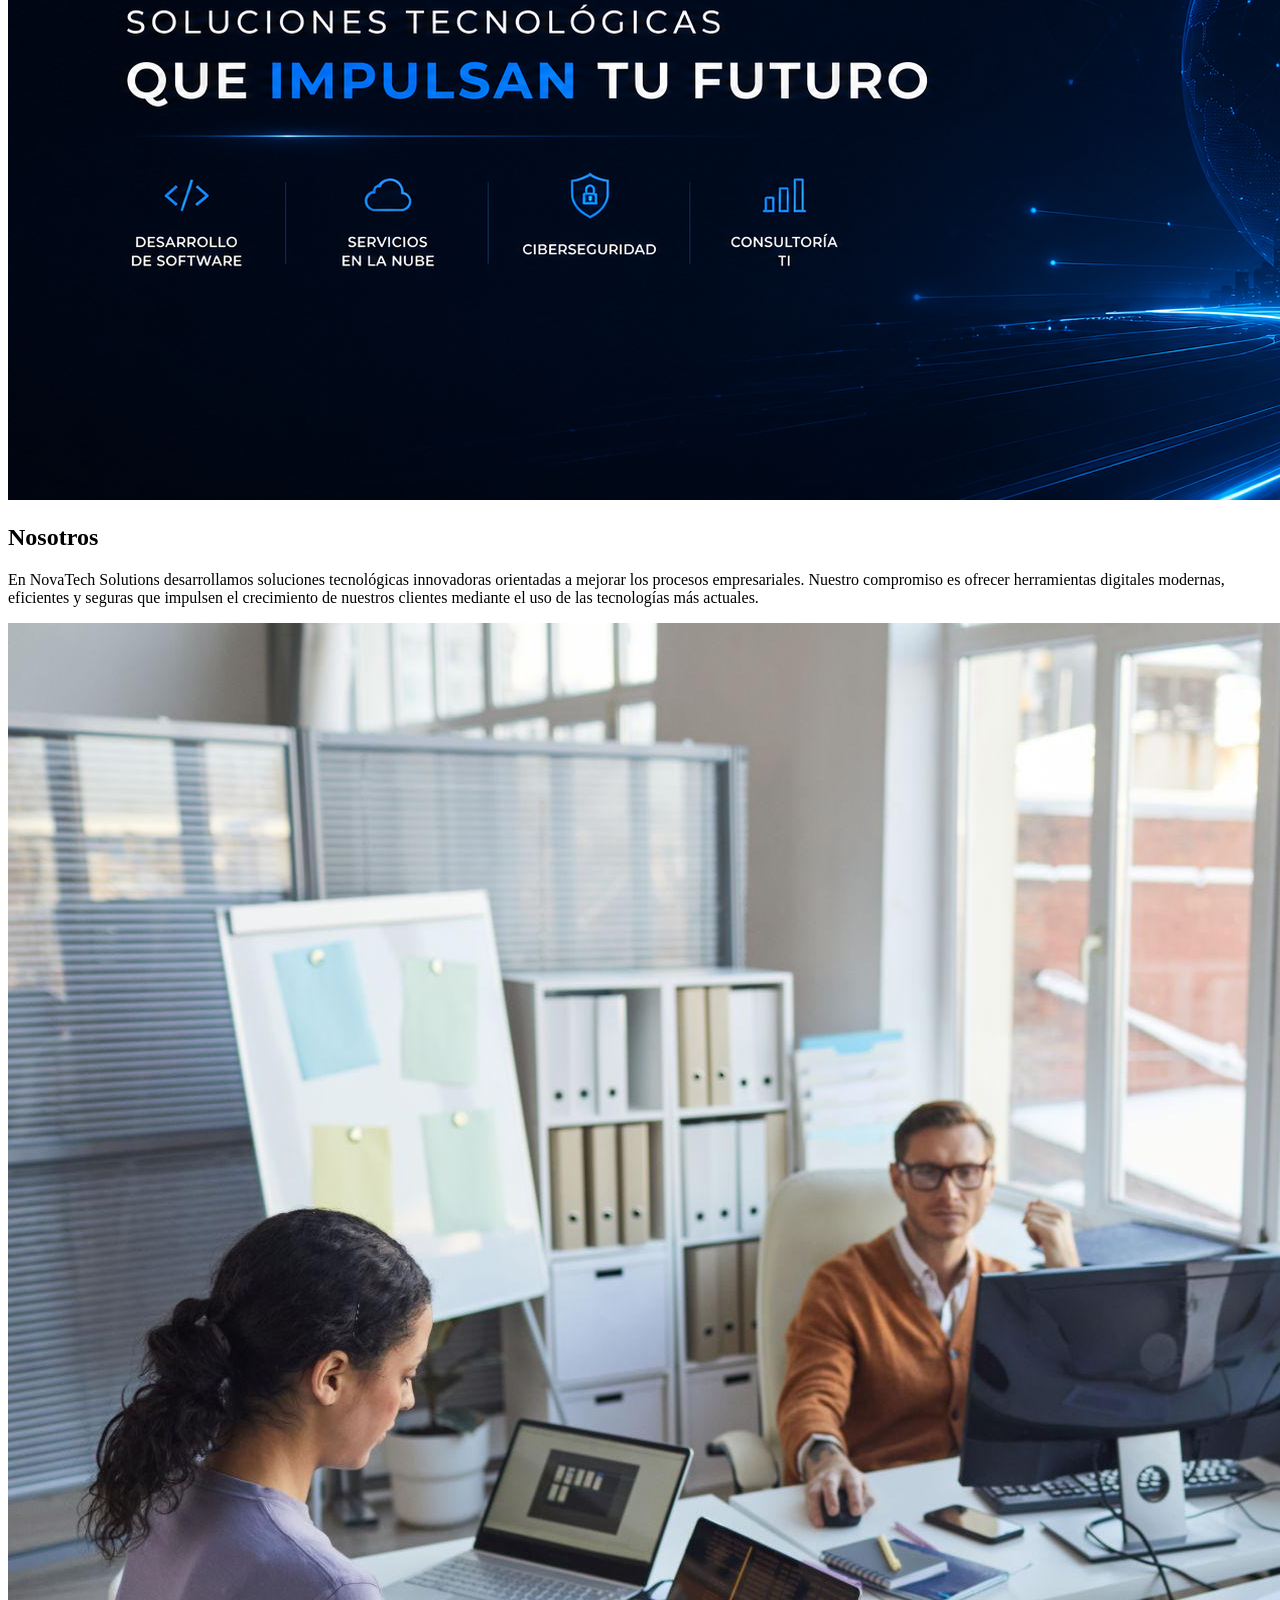
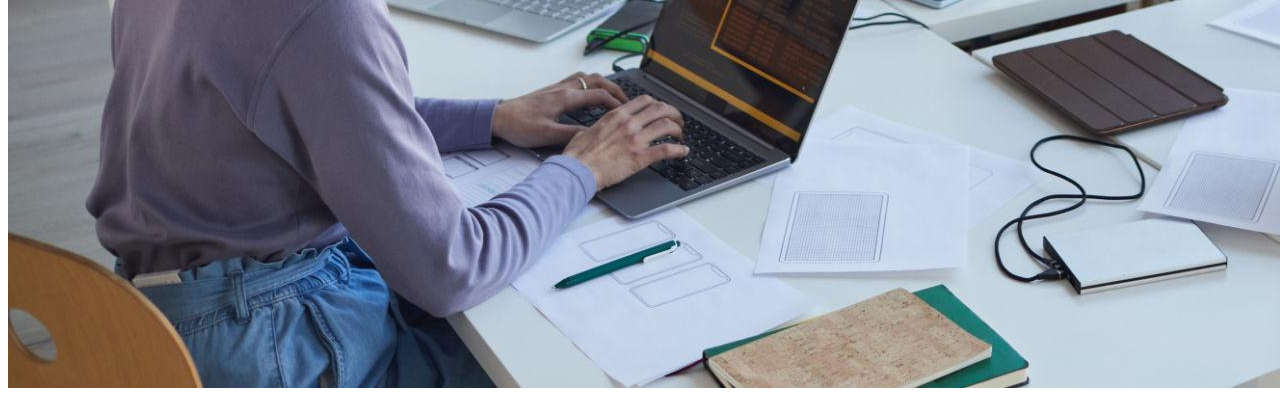
==== commit edc0dbfb: "Se reorganiza la estructura del sitio, ubicando el banner antes de la sección Nosotros y se fija la " ====
--- a/html/index.html
+++ b/html/index.html
@@ -13,48 +13,66 @@
     <!-- Google Fonts -->
     <link rel="preconnect" href="https://fonts.googleapis.com">
     <link rel="preconnect" href="https://fonts.gstatic.com" crossorigin>
-    <link href="https://fonts.googleapis.com/css2?family=Poppins:wght@300;400;500;600;700&display=swap"
-        rel="stylesheet">
+    <link href="https://fonts.googleapis.com/css2?family=Poppins:wght@300;400;500;600;700&display=swap" rel="stylesheet">
 </head>
 
 <body>
-    <!-- Encabezado principal de la página -->
-    <header>
+<!-- Encabezado principal de la página -->
+<header>
 
-        <!-- Logo y nombre de la empresa -->
-        <div class="logo">
+    <!-- Logo y nombre de la empresa -->
+    <div class="logo">
 
-            <img src="../img/img1.png" alt="Logo de NovaTech Solutions">
+        <img src="../img/img1.png" alt="Logo de NovaTech Solutions">
 
-            <h1>NovaTech Solutions</h1>
+        <h1>NovaTech Solutions</h1>
+
+    </div>
+
+    <!-- Menú de navegación -->
+    <nav>
+
+        <ul>
+
+            <li><a href="#inicio">Inicio</a></li>
+            <li><a href="#nosotros">Nosotros</a></li>
+            <li><a href="#servicios">Servicios</a></li>
+            <li><a href="#contacto">Contacto</a></li>
+
+        </ul>
+
+    </nav>
+</header>
+
+<main>
+
+    <!-- Banner principal -->
+    <section class="banner" id="inicio">
+
+        <div class="banner-texto">
+
+            <h2>Impulsamos tu transformación digital</h2>
+
+            <p>
+                En NovaTech Solutions desarrollamos páginas web, aplicaciones y soluciones tecnológicas modernas que ayudan a empresas y emprendedores a crecer en el mundo digital.
+            </p>
+
+            <a href="#servicios" class="btn-banner">
+                Conoce nuestros servicios
+            </a>
 
         </div>
 
-        <!-- Menú de navegación -->
-        <nav>
+        <div class="banner-imagen">
 
-            <ul>
+            <img src="../img/img2.png" alt="Banner principal">
 
-                <li><a href="#inicio">Inicio</a></li>
-                <li><a href="#nosotros">Nosotros</a></li>
-                <li><a href="#servicios">Servicios</a></li>
-                <li><a href="#contacto">Contacto</a></li>
+        </div>
 
-            </ul>
+    </section>
 
-        </nav>
-
-
-
-
-    </header>
-
-
-
-    <!-- Nosotros -->
-
-
-    <section id="nosotros" class="nosotros">
+    <!-- Sección Nosotros -->
+    <section class="nosotros" id="nosotros">
 
         <div class="nosotros-contenido">
 
@@ -72,349 +90,18 @@
 
             </div>
 
-
             <div class="nosotros-imagen">
 
-                <img src="../img/tecnologia.jpg" alt="Equipo de tecnología trabajando">
+                <img src="../img/img3.jpg"
+                     alt="Equipo de tecnología trabajando">
 
             </div>
 
         </div>
 
     </section>
-    <main>
-        <section id="inicio" class="banner">
 
-
-            <div class="banner-texto">
-
-                <h2>Impulsamos tu transformación digital</h2>
-
-                <p>
-                    En NovaTech Solutions desarrollamos páginas web, aplicaciones y soluciones tecnológicas modernas que
-                    ayudan a empresas y emprendedores a crecer en el mundo digital.
-                </p>
-
-                <a href="#" class="btn-banner">
-                    Conoce nuestros servicios
-                </a>
-
-            </div>
-
-            <div class="banner-imagen">
-
-                <img src="../img/img2.png" alt="Banner principal">
-
-            </div>
-
-        </section>
-
-        <!-- Servicios -->
-
-        <section id="servicios" class="servicios">
-
-
-            <div class="titulo-servicios">
-
-                <h2>Nuestros Servicios</h2>
-
-                <p>
-                    Ofrecemos soluciones tecnológicas innovadoras diseñadas para mejorar
-                    los procesos empresariales y responder a las necesidades de nuestros
-                    clientes. Desarrollamos herramientas digitales, sistemas personalizados
-                    y servicios tecnológicos que permiten optimizar recursos, aumentar la
-                    productividad y fortalecer la transformación digital de las empresas.
-                </p>
-
-            </div>
-
-
-            <div class="contenedor-servicios">
-
-
-
-                <div class="tarjeta-servicio">
-
-                    <img src="../img/imgser1.png" alt="Desarrollo Tecnológico">
-
-                    <div class="contenido-servicio">
-
-                        <h3>Desarrollo Tecnológico</h3>
-
-                        <p>
-                            En NovaTech Solutions desarrollamos soluciones tecnológicas
-                            personalizadas que permiten a las empresas optimizar sus procesos,
-                            mejorar su productividad y adaptarse a los nuevos desafíos digitales.
-                            Creamos páginas web, sistemas empresariales y herramientas digitales
-                            seguras, eficientes y escalables para impulsar el crecimiento de
-                            cada organización.
-                        </p>
-
-                    </div>
-
-                </div>
-
-
-
-
-                <div class="tarjeta-servicio">
-
-                    <img src="../img/imgser2.png" alt="Soporte y Soluciones">
-
-                    <div class="contenido-servicio">
-
-                        <h3>Soporte y Soluciones</h3>
-
-                        <p>
-                            Brindamos mantenimiento, soporte técnico y herramientas digitales
-                            para optimizar el trabajo empresarial. Ofrecemos asistencia
-                            especializada, actualización de sistemas y soluciones eficientes
-                            que permiten mejorar el rendimiento tecnológico de nuestros clientes.
-                        </p>
-
-                    </div>
-
-                </div>
-
-
-
-
-                <div class="tarjeta-servicio">
-
-                    <img src="../img/imgser3.png" alt="Innovación Digital">
-
-                    <div class="contenido-servicio">
-
-                        <h3>Innovación y Soluciones Digitales</h3>
-
-                        <p>
-                            Implementamos tecnologías modernas para automatizar procesos,
-                            mejorar la gestión de información y crear herramientas digitales
-                            que ayuden a las empresas a crecer y adaptarse a los nuevos retos
-                            del entorno tecnológico.
-                        </p>
-
-                    </div>
-
-                </div>
-
-
-
-
-                <div class="tarjeta-servicio">
-
-                    <img src="../img/imgser4.png" alt="Consultoría Tecnológica">
-
-                    <div class="contenido-servicio">
-
-                        <h3>Consultoría Tecnológica</h3>
-
-                        <p>
-                            Brindamos asesoría tecnológica para identificar oportunidades
-                            de mejora, analizar necesidades empresariales y desarrollar
-                            estrategias digitales que permitan optimizar procesos y alcanzar
-                            mejores resultados.
-                        </p>
-
-                    </div>
-
-                </div>
-
-
-
-
-                <div class="tarjeta-servicio">
-
-                    <img src="../img/imgser5.png" alt="Seguridad Digital">
-
-                    <div class="contenido-servicio">
-
-                        <h3>Seguridad Digital</h3>
-
-                        <p>
-                            Ofrecemos soluciones de seguridad digital enfocadas en proteger
-                            la información y los sistemas tecnológicos de las empresas.
-                            Implementamos estrategias de prevención, protección de datos y
-                            buenas prácticas de seguridad para garantizar un entorno digital
-                            confiable y eficiente para nuestros clientes.
-                        </p>
-
-                    </div>
-
-                </div>
-
-
-            </div>
-
-        </section>
-
-        <main>
-
-
-            <!--CONTACTO -->
-
-
-            <section id="contacto" class="contacto">
-
-
-                <div class="llamada-contacto">
-
-                    <h2>
-                        ¿Necesitas una solución tecnológica?
-                    </h2>
-
-
-                    <p>
-                        En NovaTech Solutions estamos preparados para ayudarte
-                        a desarrollar soluciones digitales, páginas web y sistemas
-                        personalizados que impulsen el crecimiento de tu empresa.
-                    </p>
-
-
-                    <a href="#formulario-contacto" class="btn-contacto">
-                        Contáctenos
-                    </a>
-
-
-                </div>
-
-
-
-
-                <div id="formulario-contacto" class="formulario-contenedor">
-
-
-                    <h2>
-                        Formulario de Contacto
-                    </h2>
-
-
-                    <form>
-
-
-                        <label for="nombre">
-                            Nombre
-                        </label>
-
-                        <input type="text" id="nombre" name="nombre" placeholder="Ingrese su nombre" required>
-
-
-
-                        <label for="correo">
-                            Correo
-                        </label>
-
-                        <input type="email" id="correo" name="correo" placeholder="Ingrese su correo electrónico"
-                            required>
-
-
-
-                        <label for="asunto">
-                            Asunto
-                        </label>
-
-                        <input type="text" id="asunto" name="asunto" placeholder="Motivo del mensaje" required>
-
-
-
-                        <label for="mensaje">
-                            Mensaje
-                        </label>
-
-                        <textarea id="mensaje" name="mensaje" rows="5" placeholder="Escriba su mensaje"
-                            required></textarea>
-
-
-
-                        <button type="submit">
-                            Enviar mensaje
-                        </button>
-
-
-                    </form>
-
-
-                </div>
-
-
-            </section>
-
-        </main>
-        <footer class="footer">
-
-            <div class="footer-contenedor">
-
-                <!-- Logo y descripción -->
-                <div class="footer-seccion">
-
-                    <img src="../img/img1.png" alt="Logo de NovaTech Solutions" class="footer-logo">
-
-                    <h3>NovaTech Solutions</h3>
-
-                    <p>
-                        En NovaTech Solutions desarrollamos soluciones tecnológicas innovadoras
-                        para impulsar la transformación digital de empresas y emprendedores,
-                        ofreciendo herramientas digitales modernas, seguras y eficientes.
-                    </p>
-
-                </div>
-
-                <!-- Menú rápido -->
-                <div class="footer-seccion">
-
-                    <h3>Menú rápido</h3>
-
-                    <ul>
-
-                        <li><a href="#inicio">Inicio</a></li>
-                        <li><a href="#nosotros">Nosotros</a></li>
-                        <li><a href="#servicios">Servicios</a></li>
-                        <li><a href="#contacto">Contacto</a></li>
-
-                    </ul>
-
-                </div>
-
-                <!-- Redes sociales -->
-                <div class="footer-seccion">
-
-                    <h3>Redes Sociales</h3>
-
-                    <ul>
-
-                        <li><a href="#">Facebook</a></li>
-                        <li><a href="#">Instagram</a></li>
-                        <li><a href="#">LinkedIn</a></li>
-                        <li><a href="#">X (Twitter)</a></li>
-
-                    </ul>
-
-                </div>
-
-                <!-- Información de contacto -->
-                <div class="footer-seccion">
-
-                    <h3>Contacto</h3>
-
-                    <p>📧 contacto@novatechsolutions.com</p>
-
-                    <p>📞 +57 300 123 4567</p>
-
-                    <p>📍 Colombia</p>
-
-                </div>
-
-            </div>
-
-            <div class="footer-copy">
-
-                <p>
-                    &copy; 2026 NovaTech Solutions. Todos los derechos reservados.
-                </p>
-
-            </div>
-
-        </footer>
+</main>
 </body>
 
 </html>
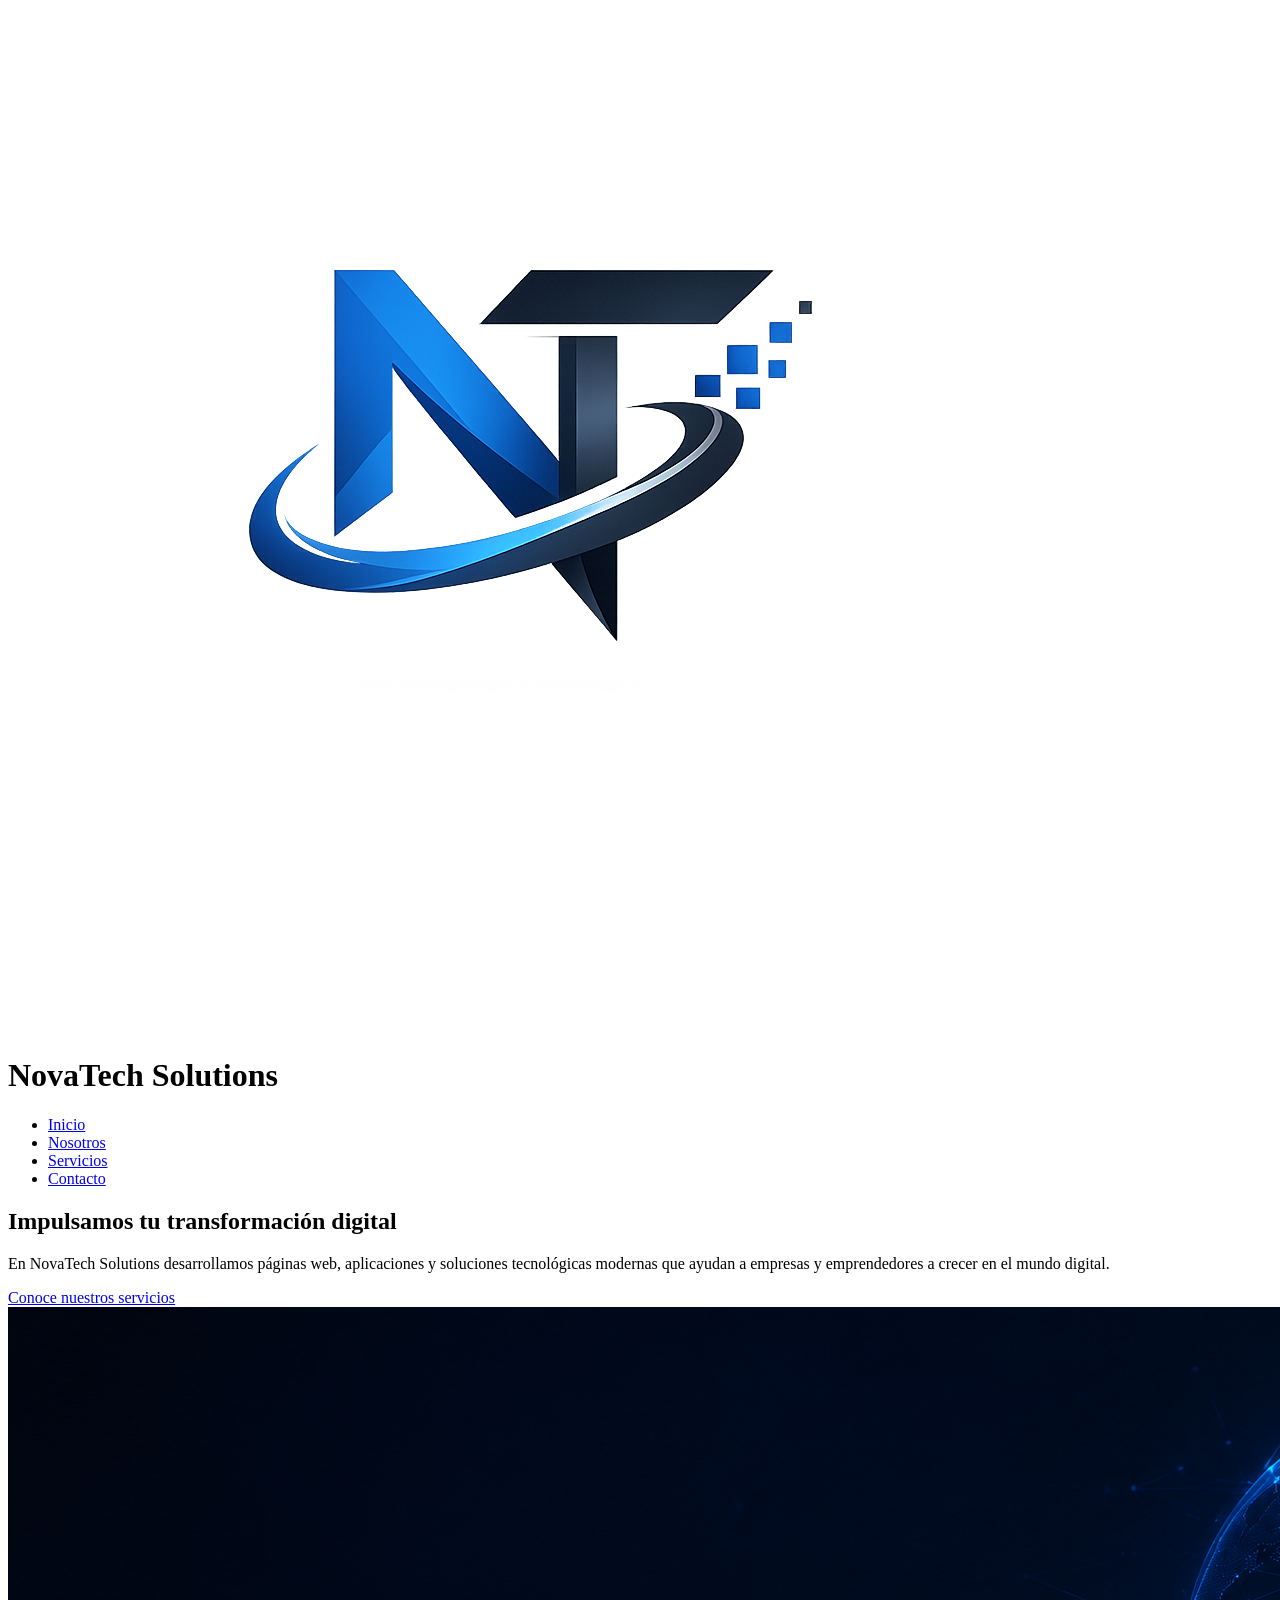
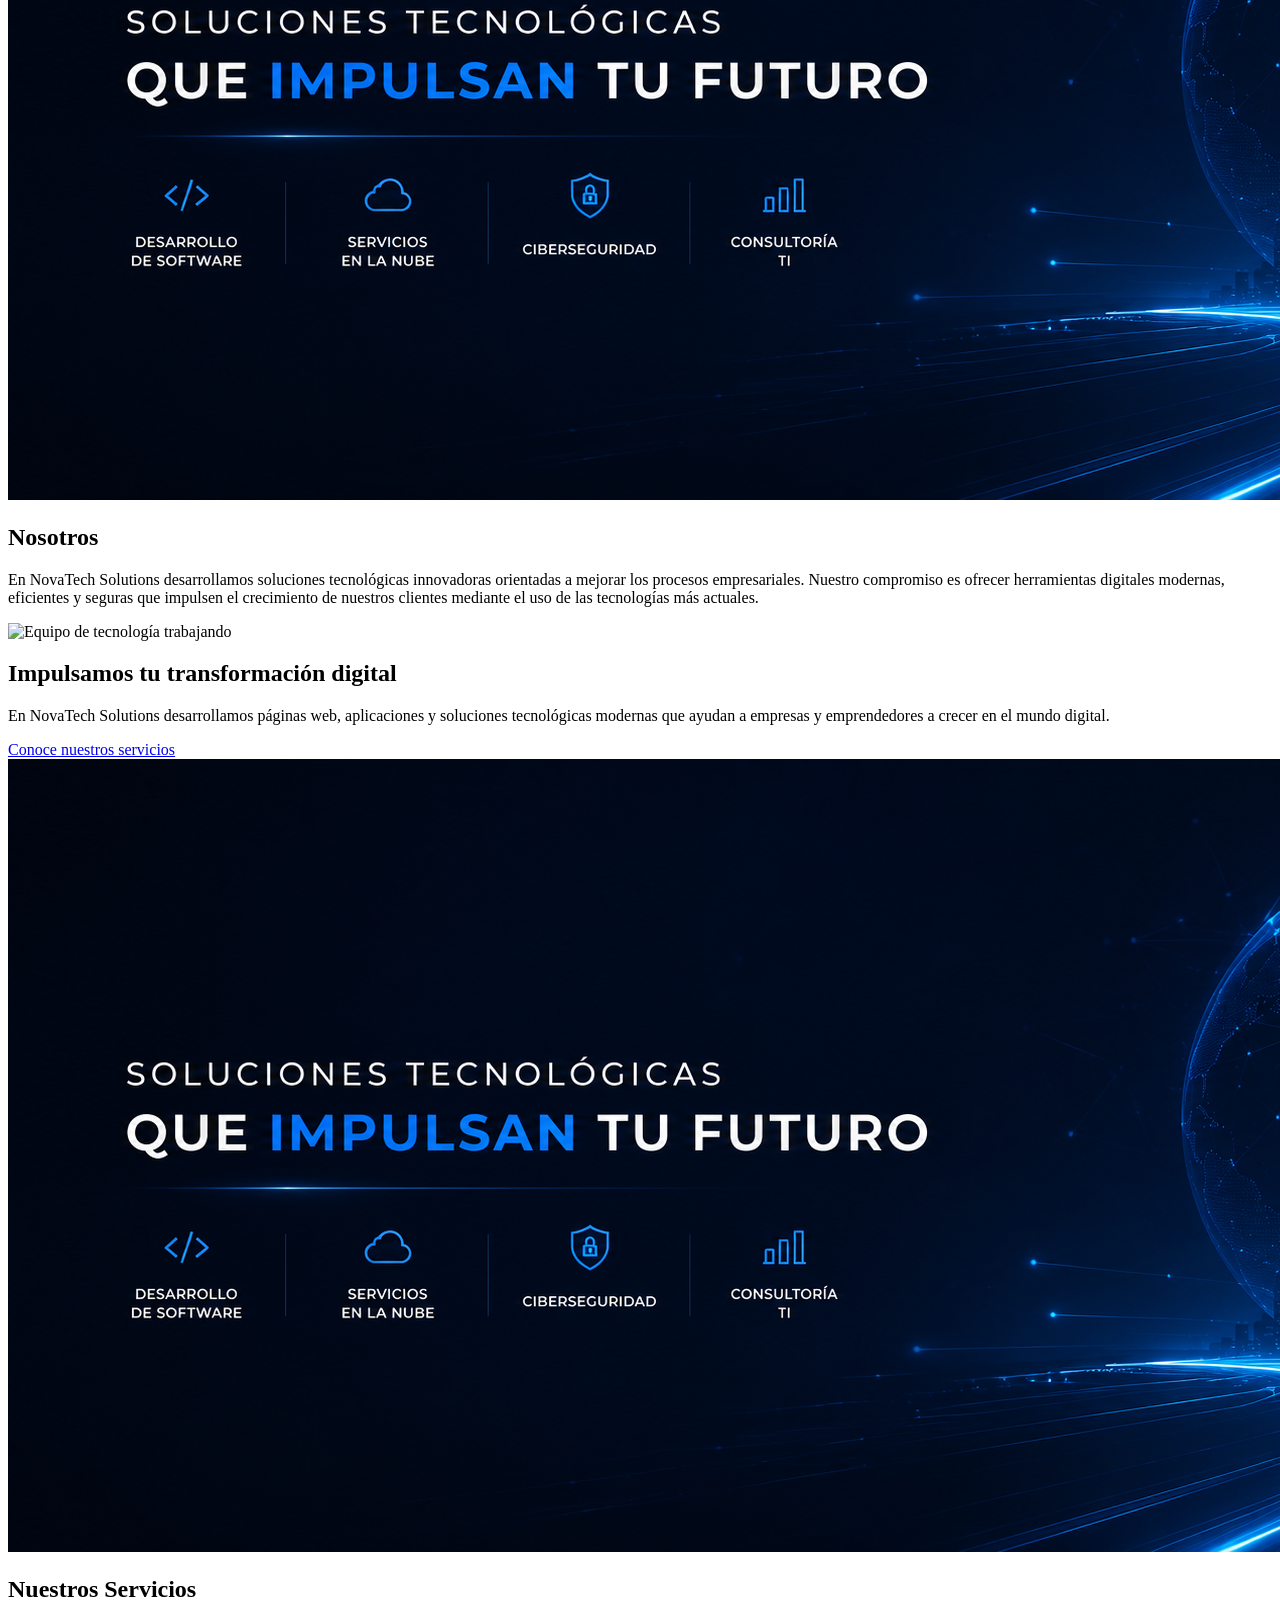
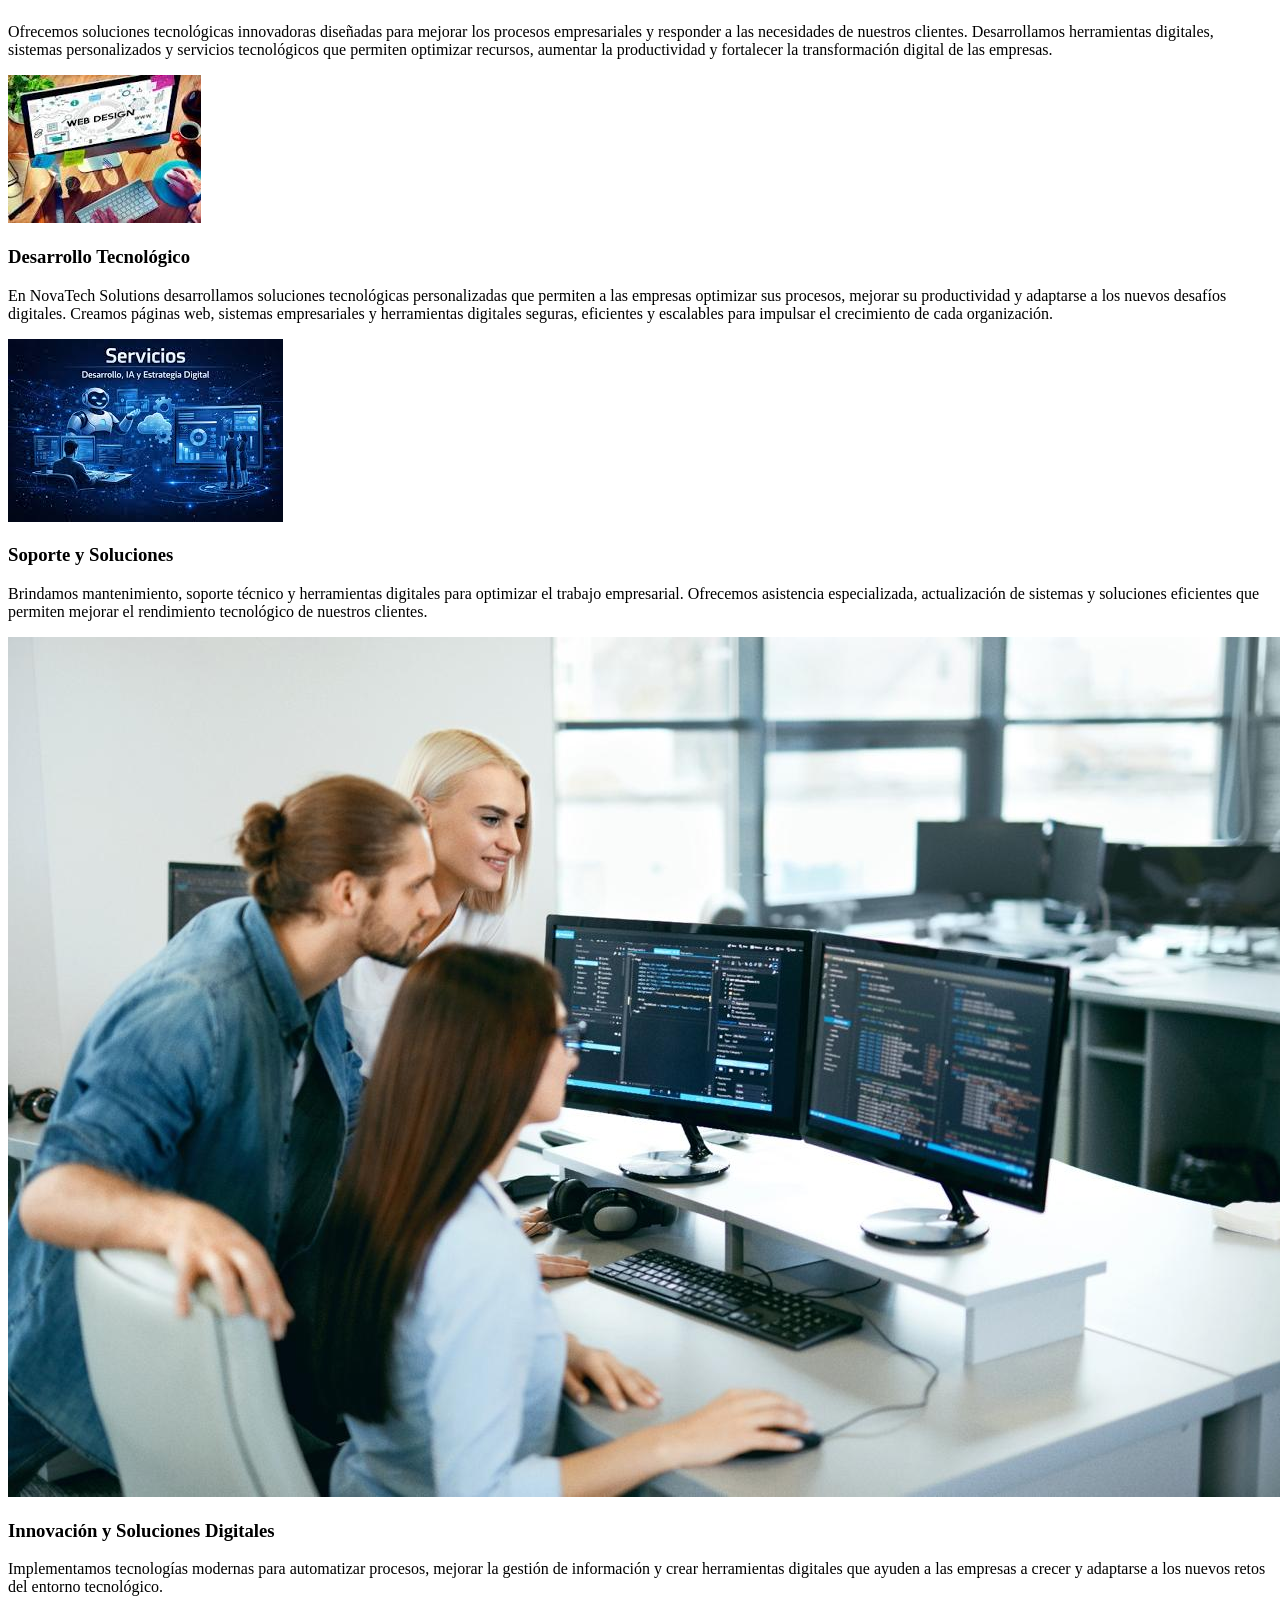
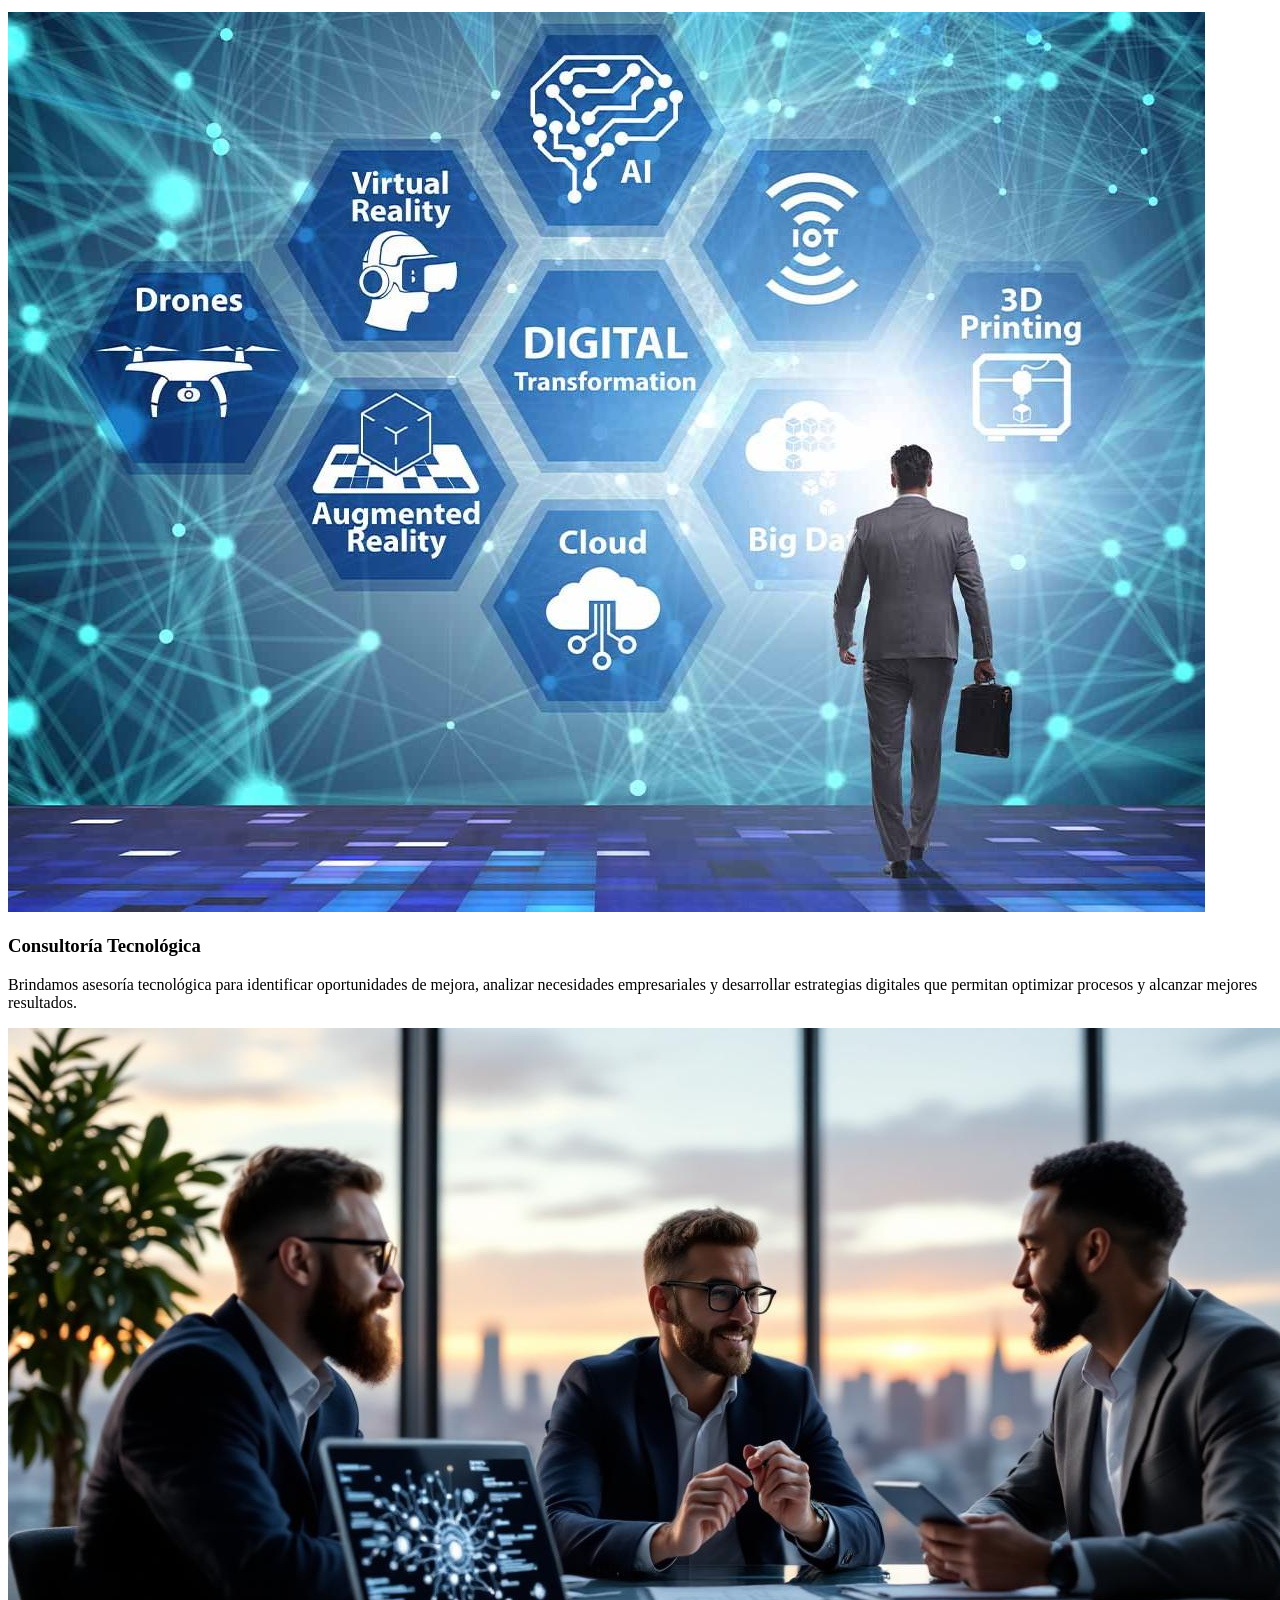
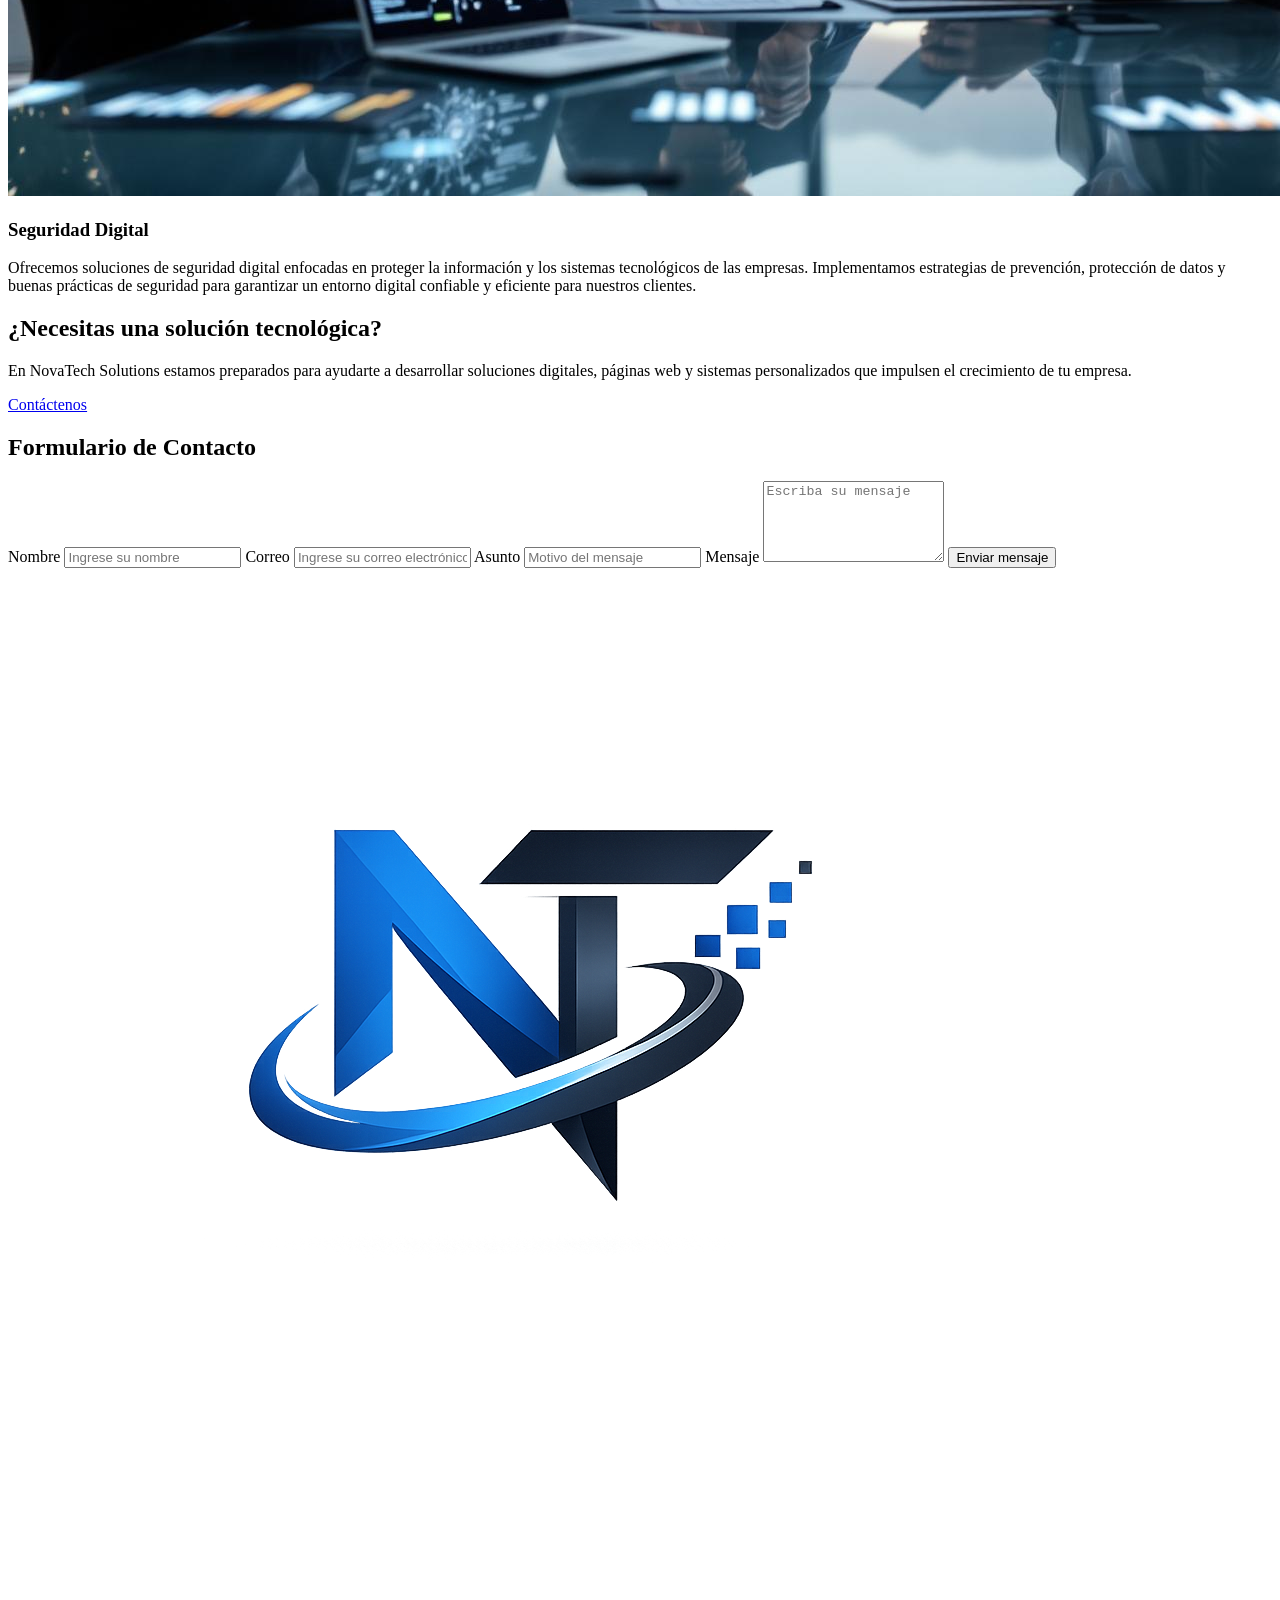
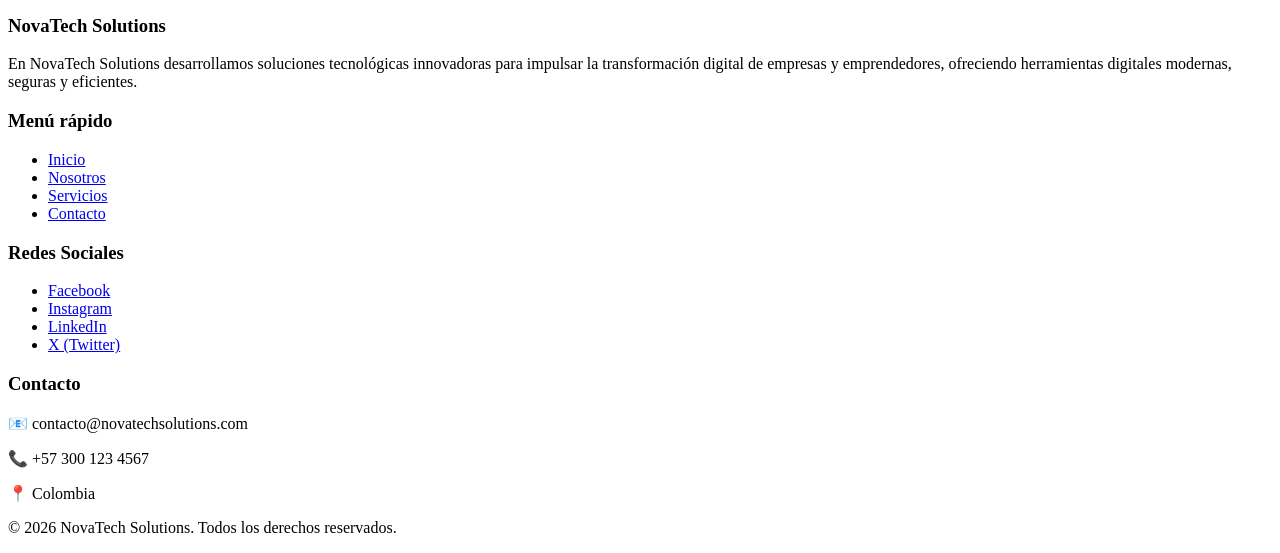
==== commit f3b23b58: "Merge branch 'main' of https://github.com/yamid29/NOVATECH-SOLUTIONS into Dev" ====
--- a/html/index.html
+++ b/html/index.html
@@ -13,36 +13,37 @@
     <!-- Google Fonts -->
     <link rel="preconnect" href="https://fonts.googleapis.com">
     <link rel="preconnect" href="https://fonts.gstatic.com" crossorigin>
-    <link href="https://fonts.googleapis.com/css2?family=Poppins:wght@300;400;500;600;700&display=swap" rel="stylesheet">
+    <link href="https://fonts.googleapis.com/css2?family=Poppins:wght@300;400;500;600;700&display=swap"
+        rel="stylesheet">
 </head>
 
 <body>
-<!-- Encabezado principal de la página -->
-<header>
-
-    <!-- Logo y nombre de la empresa -->
-    <div class="logo">
-
-        <img src="../img/img1.png" alt="Logo de NovaTech Solutions">
-
-        <h1>NovaTech Solutions</h1>
-
-    </div>
-
-    <!-- Menú de navegación -->
-    <nav>
-
-        <ul>
-
-            <li><a href="#inicio">Inicio</a></li>
-            <li><a href="#nosotros">Nosotros</a></li>
-            <li><a href="#servicios">Servicios</a></li>
-            <li><a href="#contacto">Contacto</a></li>
-
-        </ul>
-
-    </nav>
-</header>
+    <!-- Encabezado principal de la página -->
+    <header>
+
+        <!-- Logo y nombre de la empresa -->
+        <div class="logo">
+
+            <img src="../img/img1.png" alt="Logo de NovaTech Solutions">
+
+            <h1>NovaTech Solutions</h1>
+
+        </div>
+
+        <!-- Menú de navegación -->
+        <nav>
+
+            <ul>
+
+                <li><a href="#inicioinicio">Inicio</a></li>
+                <li><a href="#nosotrosnosotros">Nosotros</a></li>
+                <li><a href="#serviciosservicios">Servicios</a></li>
+                <li><a href="#contactocontacto">Contacto</a></li>
+
+            </ul>
+
+        </nav>
+    </header>
 
 <main>
 
@@ -74,34 +75,365 @@
     <!-- Sección Nosotros -->
     <section class="nosotros" id="nosotros">
 
-        <div class="nosotros-contenido">
-
-            <div class="nosotros-texto">
-
-                <h2>Nosotros</h2>
+            <div class="nosotros-contenido">
+
+                <div class="nosotros-texto">
+
+                    <h2>Nosotros</h2>
+
+                    <p>
+                        En NovaTech Solutions desarrollamos soluciones tecnológicas
+                        innovadoras orientadas a mejorar los procesos empresariales.
+                        Nuestro compromiso es ofrecer herramientas digitales modernas,
+                        eficientes y seguras que impulsen el crecimiento de nuestros
+                        clientes mediante el uso de las tecnologías más actuales.
+                    </p>
+
+                </div>
+
+            <div class="nosotros-imagen">
+
+            <img src="../img/tecnologia.jpg" 
+            alt="Equipo de tecnología trabajando">
+
+                </div>
+
+            </div>
+
+    </section>
+    <main>
+        <section id="inicio" class="banner">
+
+
+            <div class="banner-texto">
+
+                <h2>Impulsamos tu transformación digital</h2>
 
                 <p>
-                    En NovaTech Solutions desarrollamos soluciones tecnológicas
-                    innovadoras orientadas a mejorar los procesos empresariales.
-                    Nuestro compromiso es ofrecer herramientas digitales modernas,
-                    eficientes y seguras que impulsen el crecimiento de nuestros
-                    clientes mediante el uso de las tecnologías más actuales.
+                    En NovaTech Solutions desarrollamos páginas web, aplicaciones y soluciones tecnológicas modernas que
+                    ayudan a empresas y emprendedores a crecer en el mundo digital.
                 </p>
 
-            </div>
-
-            <div class="nosotros-imagen">
-
-                <img src="../img/img3.jpg"
-                     alt="Equipo de tecnología trabajando">
-
-            </div>
-
-        </div>
-
-    </section>
-
-</main>
+                <a href="#" class="btn-banner">
+                    Conoce nuestros servicios
+                </a>
+
+            </div>
+
+            <div class="banner-imagen">
+
+                <img src="../img/img2.png" alt="Banner principal">
+
+            </div>
+
+        </section>
+
+        <!-- Servicios -->
+
+        <section id="servicios" class="servicios">
+
+
+            <div class="titulo-servicios">
+
+                <h2>Nuestros Servicios</h2>
+
+                <p>
+                    Ofrecemos soluciones tecnológicas innovadoras diseñadas para mejorar
+                    los procesos empresariales y responder a las necesidades de nuestros
+                    clientes. Desarrollamos herramientas digitales, sistemas personalizados
+                    y servicios tecnológicos que permiten optimizar recursos, aumentar la
+                    productividad y fortalecer la transformación digital de las empresas.
+                </p>
+
+            </div>
+
+
+            <div class="contenedor-servicios">
+
+
+
+                <div class="tarjeta-servicio">
+
+                    <img src="../img/imgser1.png" alt="Desarrollo Tecnológico">
+
+                    <div class="contenido-servicio">
+
+                        <h3>Desarrollo Tecnológico</h3>
+
+                        <p>
+                            En NovaTech Solutions desarrollamos soluciones tecnológicas
+                            personalizadas que permiten a las empresas optimizar sus procesos,
+                            mejorar su productividad y adaptarse a los nuevos desafíos digitales.
+                            Creamos páginas web, sistemas empresariales y herramientas digitales
+                            seguras, eficientes y escalables para impulsar el crecimiento de
+                            cada organización.
+                        </p>
+
+                    </div>
+
+                </div>
+
+
+
+
+                <div class="tarjeta-servicio">
+
+                    <img src="../img/imgser2.png" alt="Soporte y Soluciones">
+
+                    <div class="contenido-servicio">
+
+                        <h3>Soporte y Soluciones</h3>
+
+                        <p>
+                            Brindamos mantenimiento, soporte técnico y herramientas digitales
+                            para optimizar el trabajo empresarial. Ofrecemos asistencia
+                            especializada, actualización de sistemas y soluciones eficientes
+                            que permiten mejorar el rendimiento tecnológico de nuestros clientes.
+                        </p>
+
+                    </div>
+
+                </div>
+
+
+
+
+                <div class="tarjeta-servicio">
+
+                    <img src="../img/imgser3.png" alt="Innovación Digital">
+
+                    <div class="contenido-servicio">
+
+                        <h3>Innovación y Soluciones Digitales</h3>
+
+                        <p>
+                            Implementamos tecnologías modernas para automatizar procesos,
+                            mejorar la gestión de información y crear herramientas digitales
+                            que ayuden a las empresas a crecer y adaptarse a los nuevos retos
+                            del entorno tecnológico.
+                        </p>
+
+                    </div>
+
+                </div>
+
+
+
+
+                <div class="tarjeta-servicio">
+
+                    <img src="../img/imgser4.png" alt="Consultoría Tecnológica">
+
+                    <div class="contenido-servicio">
+
+                        <h3>Consultoría Tecnológica</h3>
+
+                        <p>
+                            Brindamos asesoría tecnológica para identificar oportunidades
+                            de mejora, analizar necesidades empresariales y desarrollar
+                            estrategias digitales que permitan optimizar procesos y alcanzar
+                            mejores resultados.
+                        </p>
+
+                    </div>
+
+                </div>
+
+
+
+
+                <div class="tarjeta-servicio">
+
+                    <img src="../img/imgser5.png" alt="Seguridad Digital">
+
+                    <div class="contenido-servicio">
+
+                        <h3>Seguridad Digital</h3>
+
+                        <p>
+                            Ofrecemos soluciones de seguridad digital enfocadas en proteger
+                            la información y los sistemas tecnológicos de las empresas.
+                            Implementamos estrategias de prevención, protección de datos y
+                            buenas prácticas de seguridad para garantizar un entorno digital
+                            confiable y eficiente para nuestros clientes.
+                        </p>
+
+                    </div>
+
+                </div>
+
+
+            </div>
+
+        </section>
+
+        <main>
+
+
+            <!--CONTACTO -->
+
+
+            <section id="contacto" class="contacto">
+
+
+                <div class="llamada-contacto">
+
+                    <h2>
+                        ¿Necesitas una solución tecnológica?
+                    </h2>
+
+
+                    <p>
+                        En NovaTech Solutions estamos preparados para ayudarte
+                        a desarrollar soluciones digitales, páginas web y sistemas
+                        personalizados que impulsen el crecimiento de tu empresa.
+                    </p>
+
+
+                    <a href="#formulario-contacto" class="btn-contacto">
+                        Contáctenos
+                    </a>
+
+
+                </div>
+
+
+
+
+                <div id="formulario-contacto" class="formulario-contenedor">
+
+
+                    <h2>
+                        Formulario de Contacto
+                    </h2>
+
+
+                    <form>
+
+
+                        <label for="nombre">
+                            Nombre
+                        </label>
+
+                        <input type="text" id="nombre" name="nombre" placeholder="Ingrese su nombre" required>
+
+
+
+                        <label for="correo">
+                            Correo
+                        </label>
+
+                        <input type="email" id="correo" name="correo" placeholder="Ingrese su correo electrónico"
+                            required>
+
+
+
+                        <label for="asunto">
+                            Asunto
+                        </label>
+
+                        <input type="text" id="asunto" name="asunto" placeholder="Motivo del mensaje" required>
+
+
+
+                        <label for="mensaje">
+                            Mensaje
+                        </label>
+
+                        <textarea id="mensaje" name="mensaje" rows="5" placeholder="Escriba su mensaje"
+                            required></textarea>
+
+
+
+                        <button type="submit">
+                            Enviar mensaje
+                        </button>
+
+
+                    </form>
+
+
+                </div>
+
+
+            </section>
+
+        </main>
+        <footer class="footer">
+
+            <div class="footer-contenedor">
+
+                <!-- Logo y descripción -->
+                <div class="footer-seccion">
+
+                    <img src="../img/img1.png" alt="Logo de NovaTech Solutions" class="footer-logo">
+
+                    <h3>NovaTech Solutions</h3>
+
+                    <p>
+                        En NovaTech Solutions desarrollamos soluciones tecnológicas innovadoras
+                        para impulsar la transformación digital de empresas y emprendedores,
+                        ofreciendo herramientas digitales modernas, seguras y eficientes.
+                    </p>
+
+                </div>
+
+                <!-- Menú rápido -->
+                <div class="footer-seccion">
+
+                    <h3>Menú rápido</h3>
+
+                    <ul>
+
+                        <li><a href="#inicio">Inicio</a></li>
+                        <li><a href="#nosotros">Nosotros</a></li>
+                        <li><a href="#servicios">Servicios</a></li>
+                        <li><a href="#contacto">Contacto</a></li>
+
+                    </ul>
+
+                </div>
+
+                <!-- Redes sociales -->
+                <div class="footer-seccion">
+
+                    <h3>Redes Sociales</h3>
+
+                    <ul>
+
+                        <li><a href="#">Facebook</a></li>
+                        <li><a href="#">Instagram</a></li>
+                        <li><a href="#">LinkedIn</a></li>
+                        <li><a href="#">X (Twitter)</a></li>
+
+                    </ul>
+
+                </div>
+
+                <!-- Información de contacto -->
+                <div class="footer-seccion">
+
+                    <h3>Contacto</h3>
+
+                    <p>📧 contacto@novatechsolutions.com</p>
+
+                    <p>📞 +57 300 123 4567</p>
+
+                    <p>📍 Colombia</p>
+
+                </div>
+
+            </div>
+
+            <div class="footer-copy">
+
+                <p>
+                    &copy; 2026 NovaTech Solutions. Todos los derechos reservados.
+                </p>
+
+            </div>
+
+        </footer>
 </body>
 
 </html>
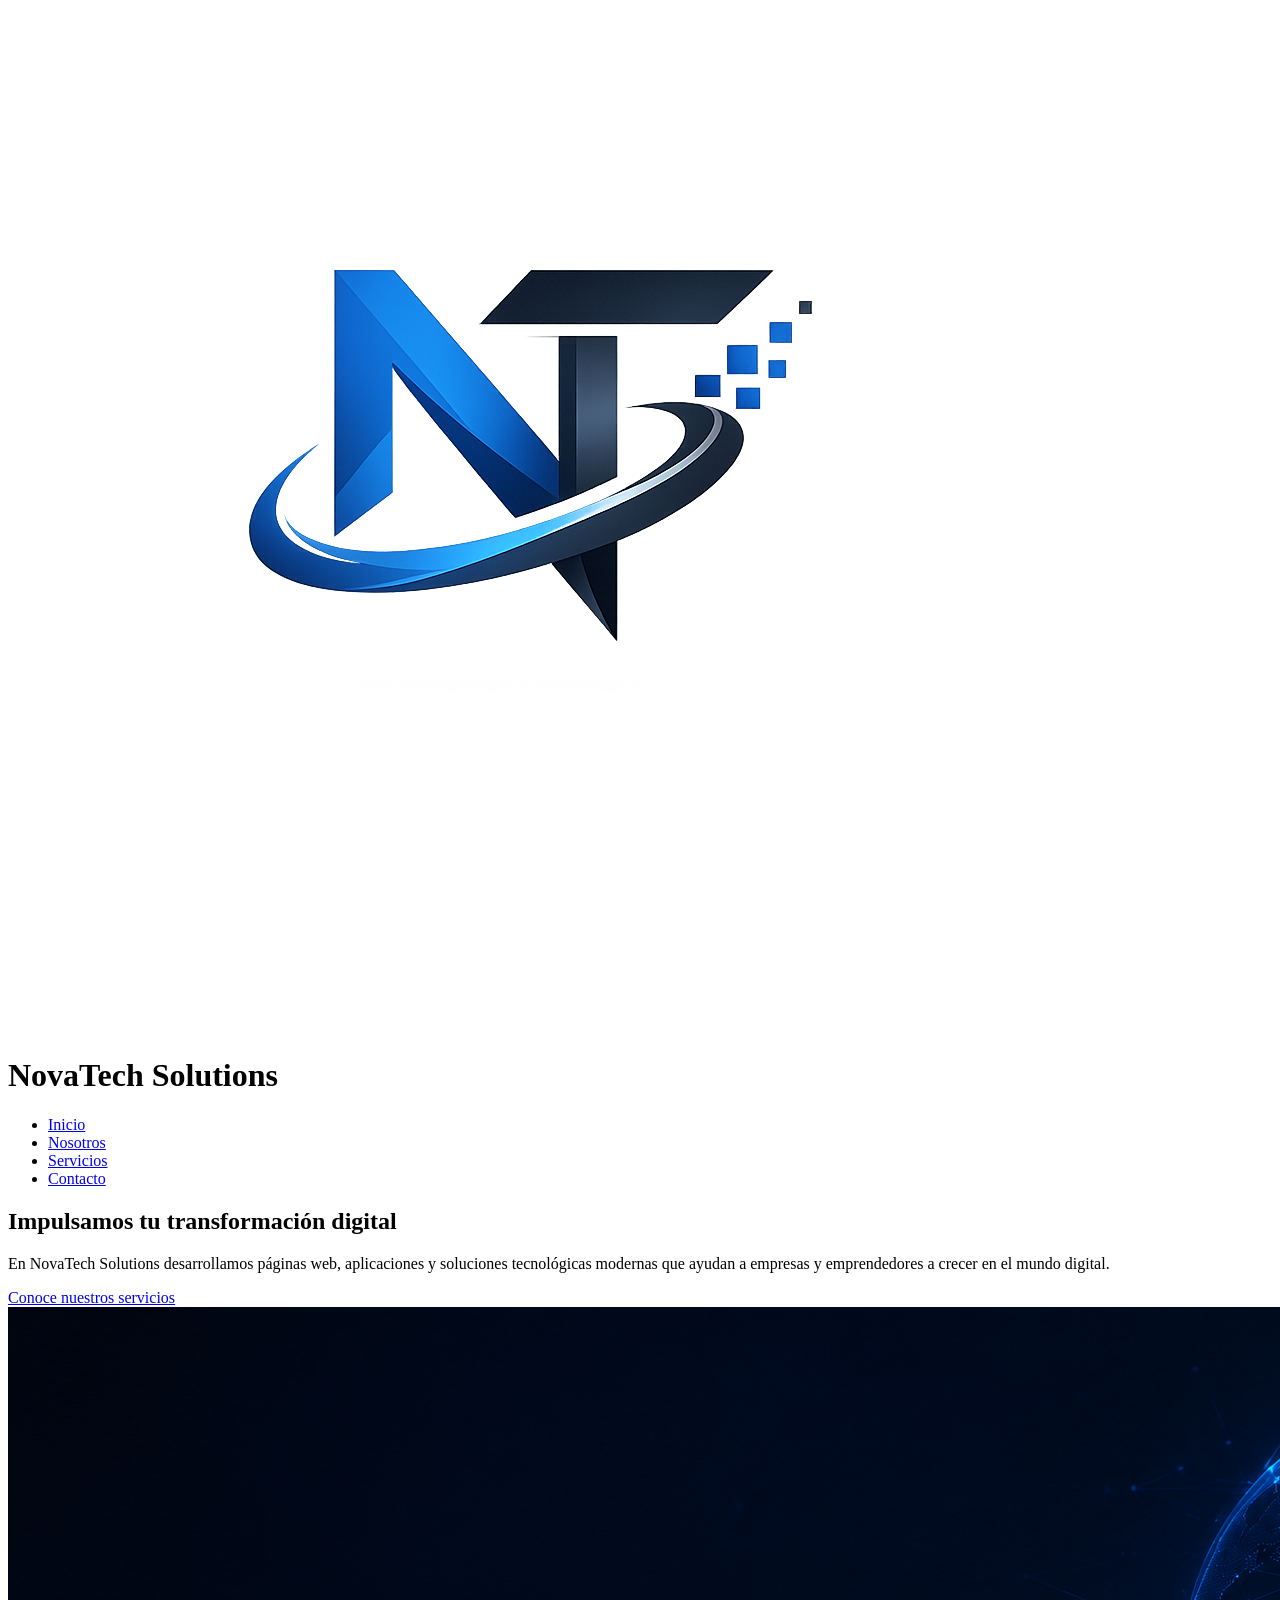
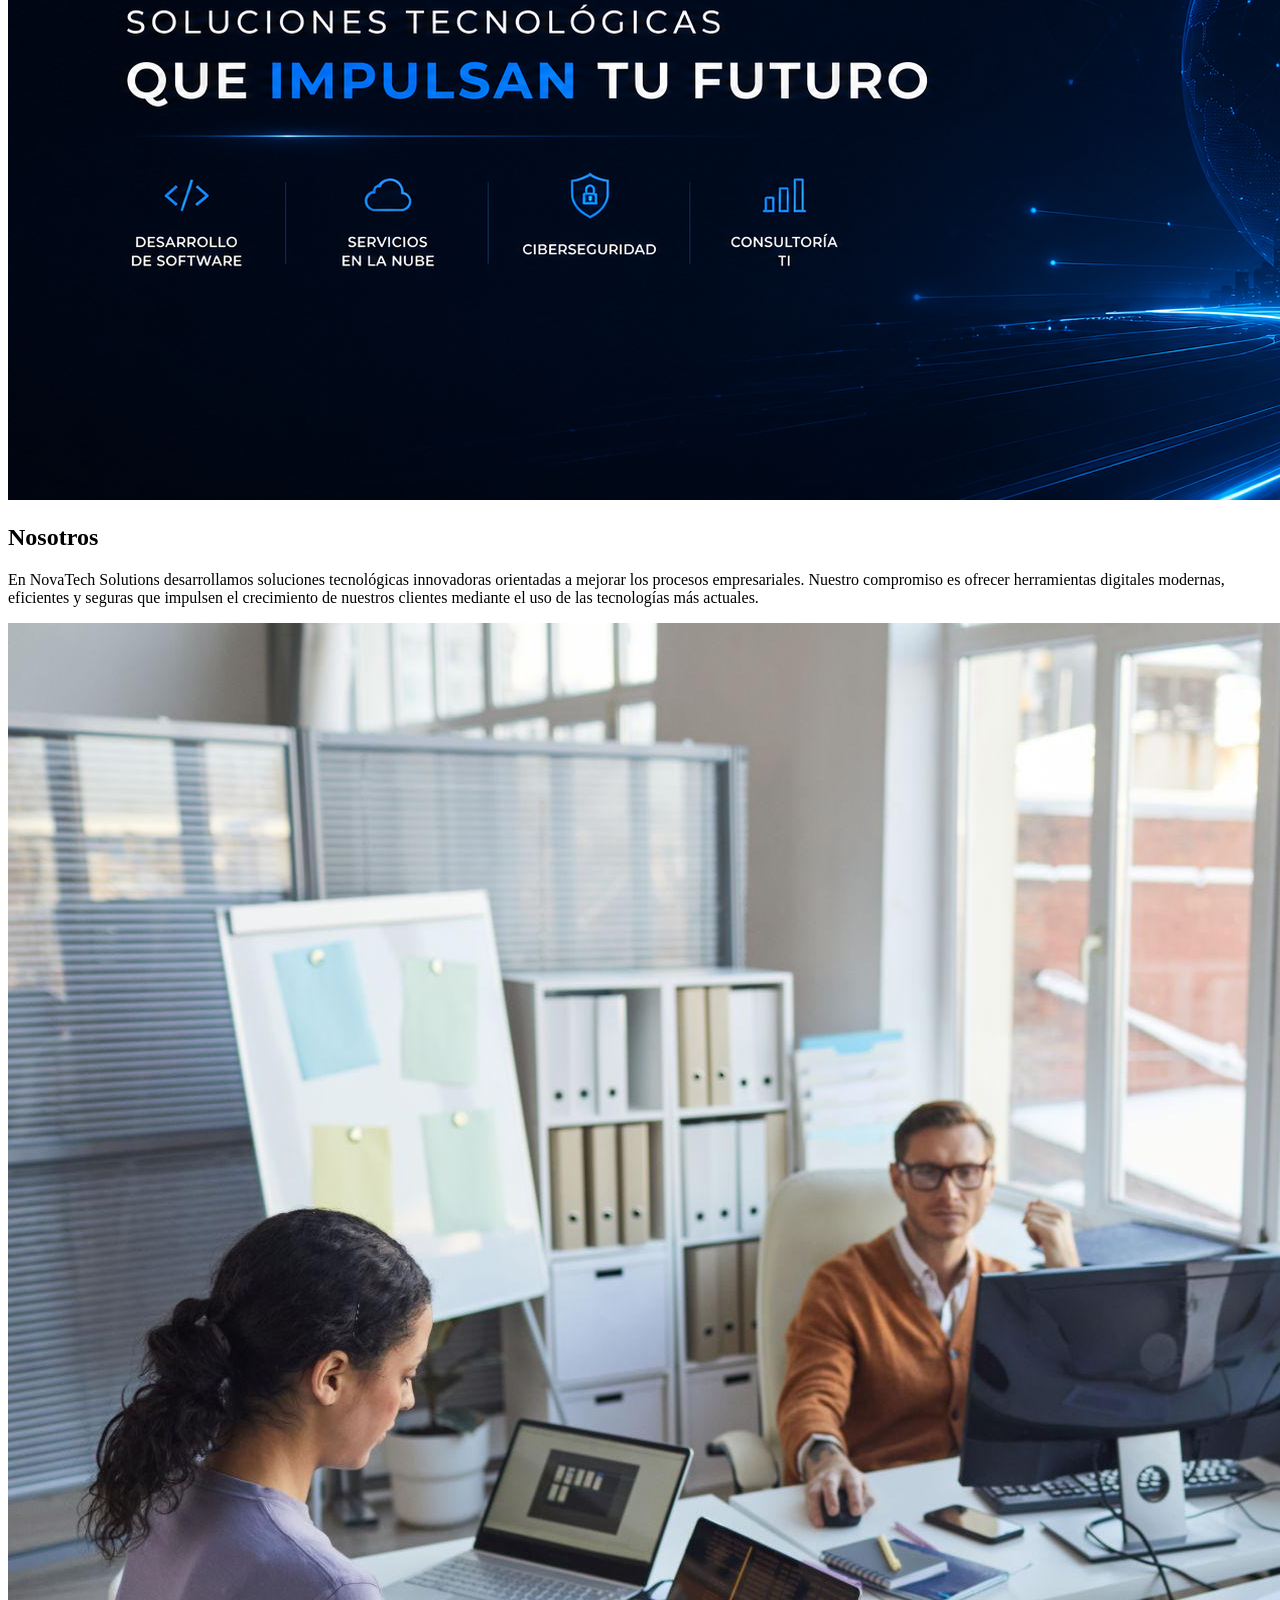
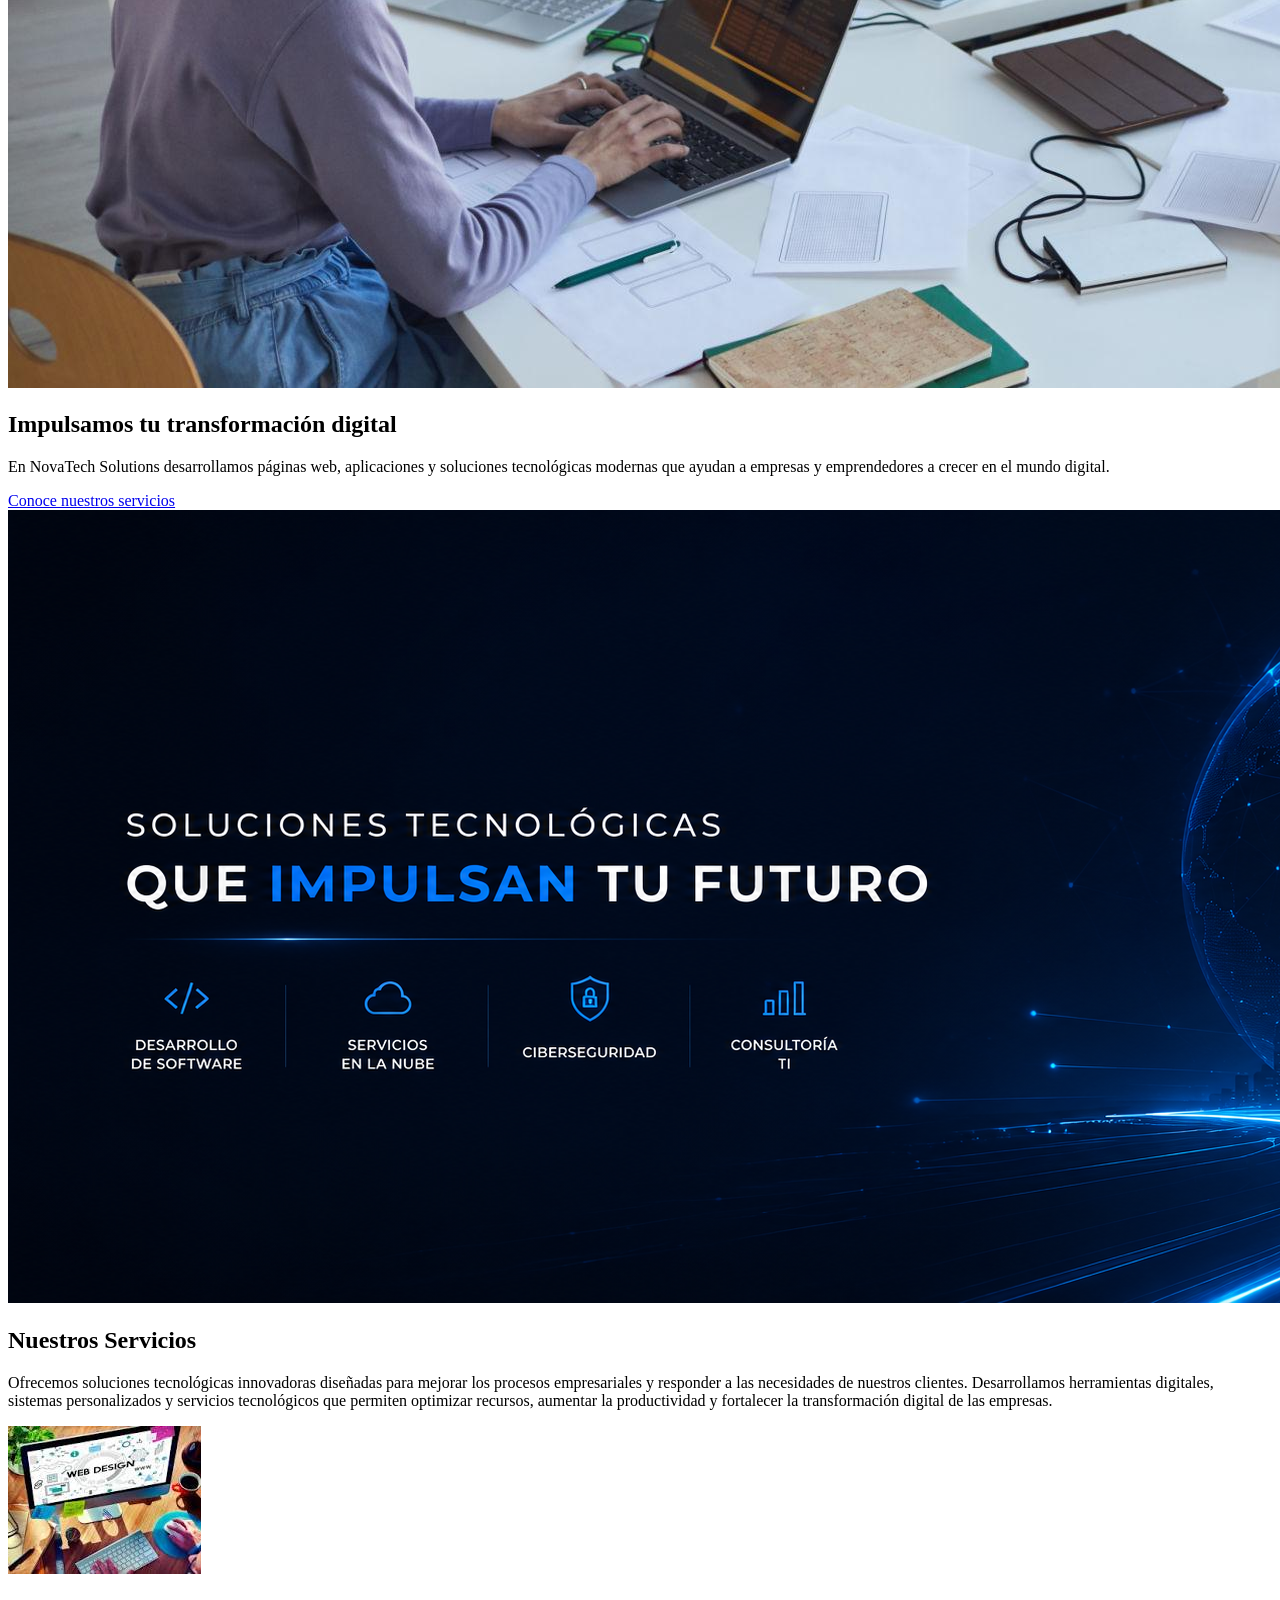
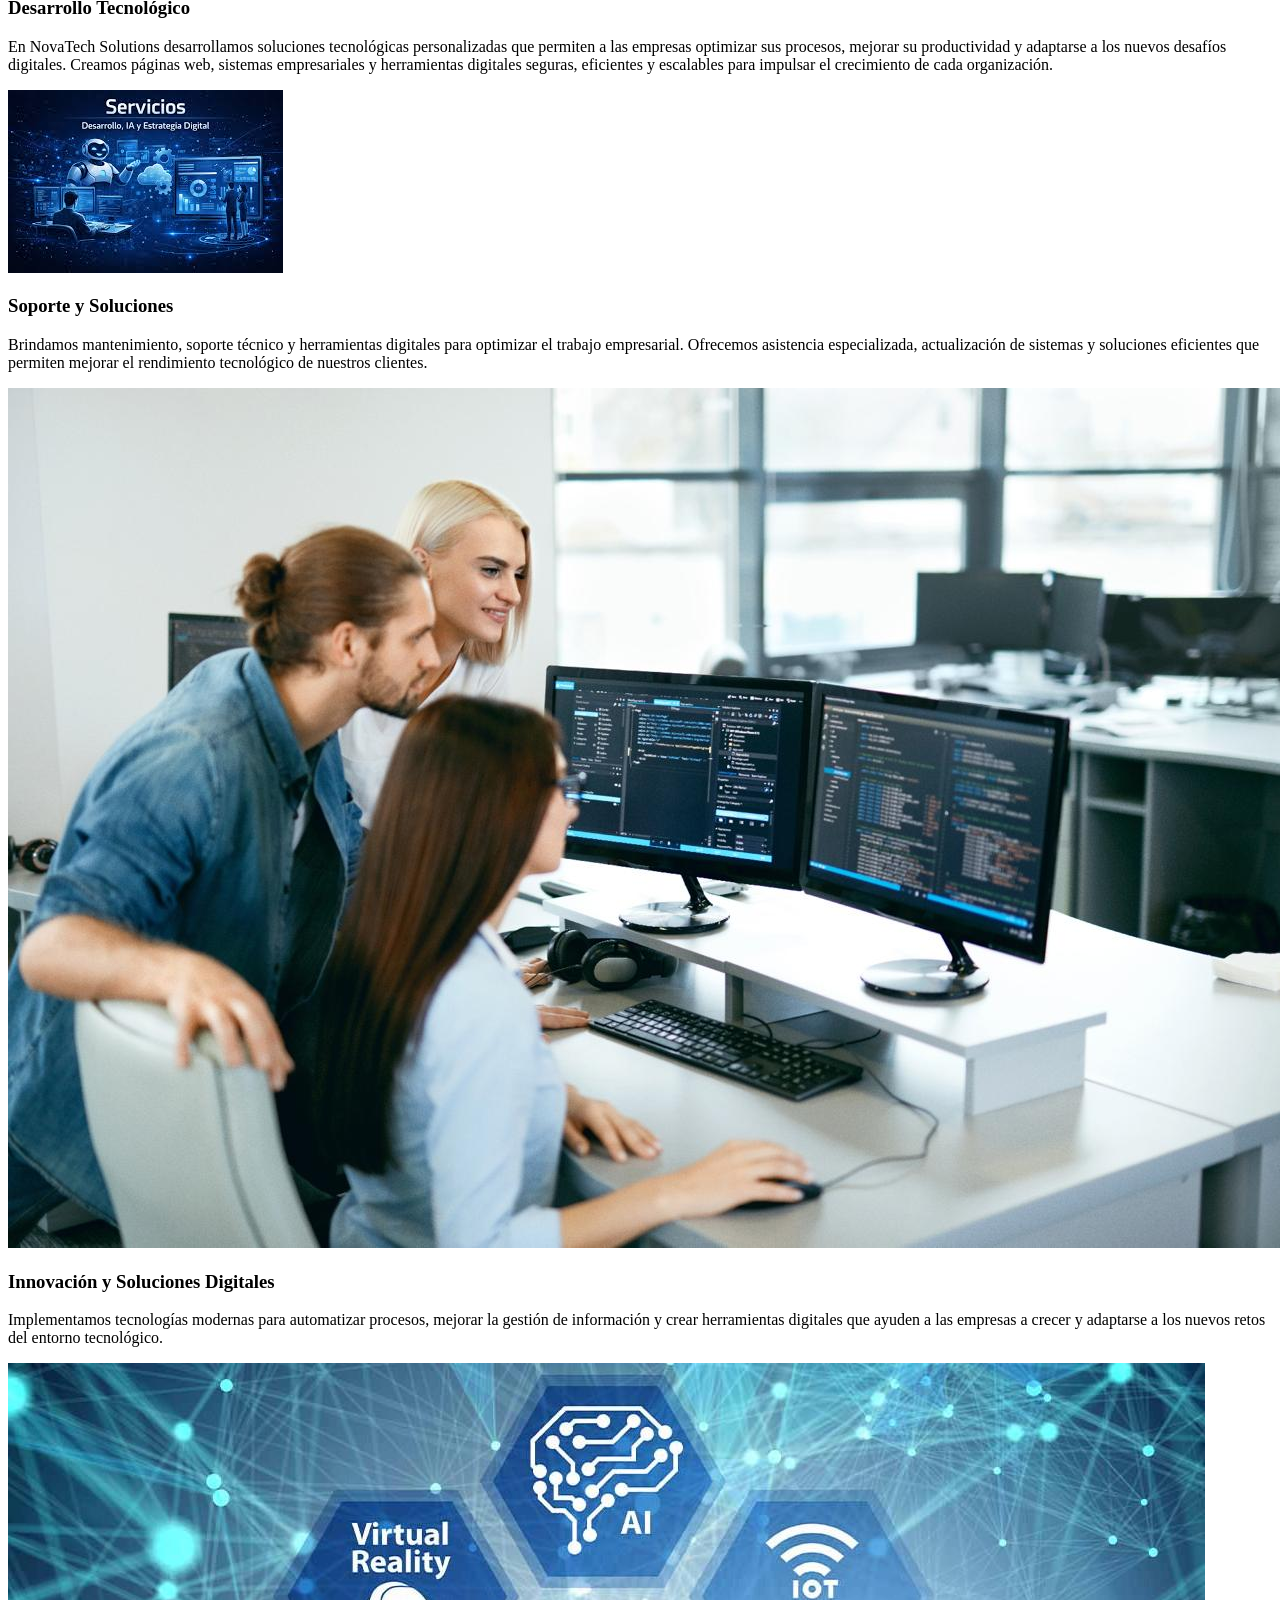
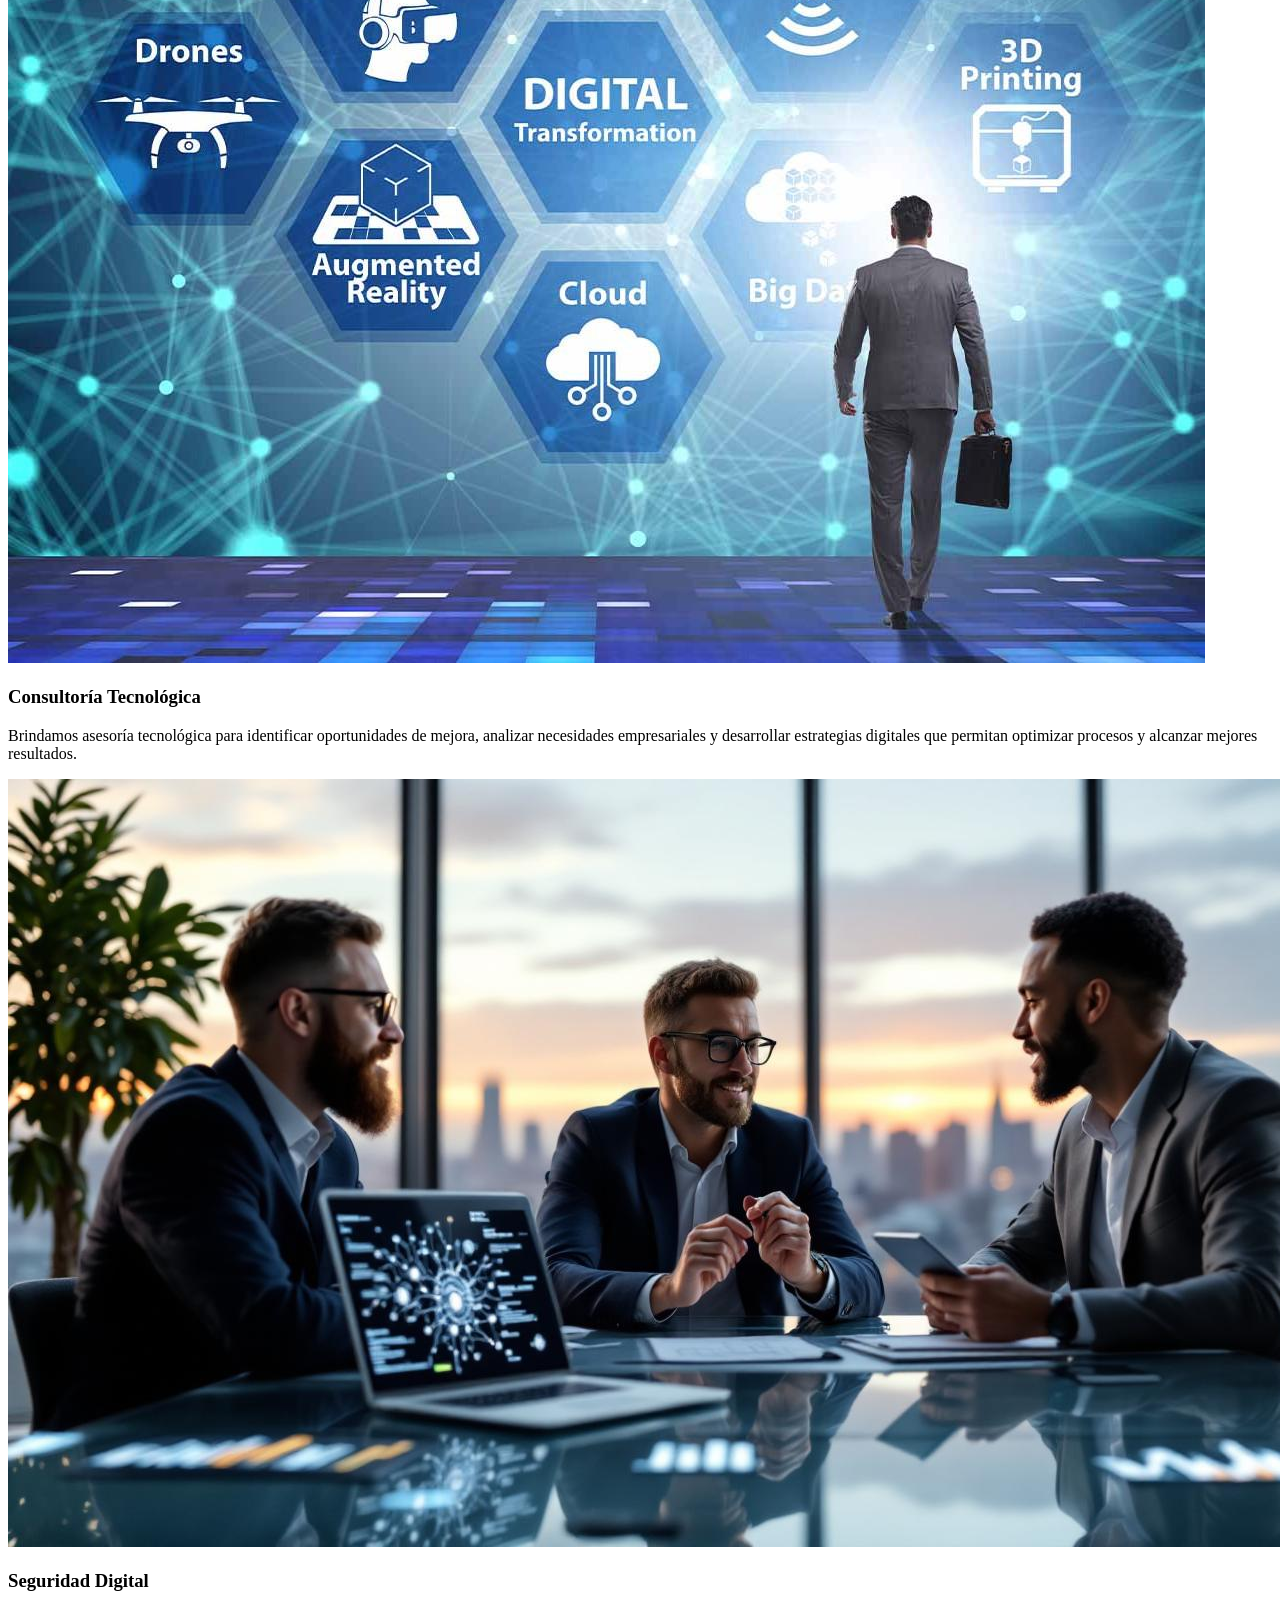
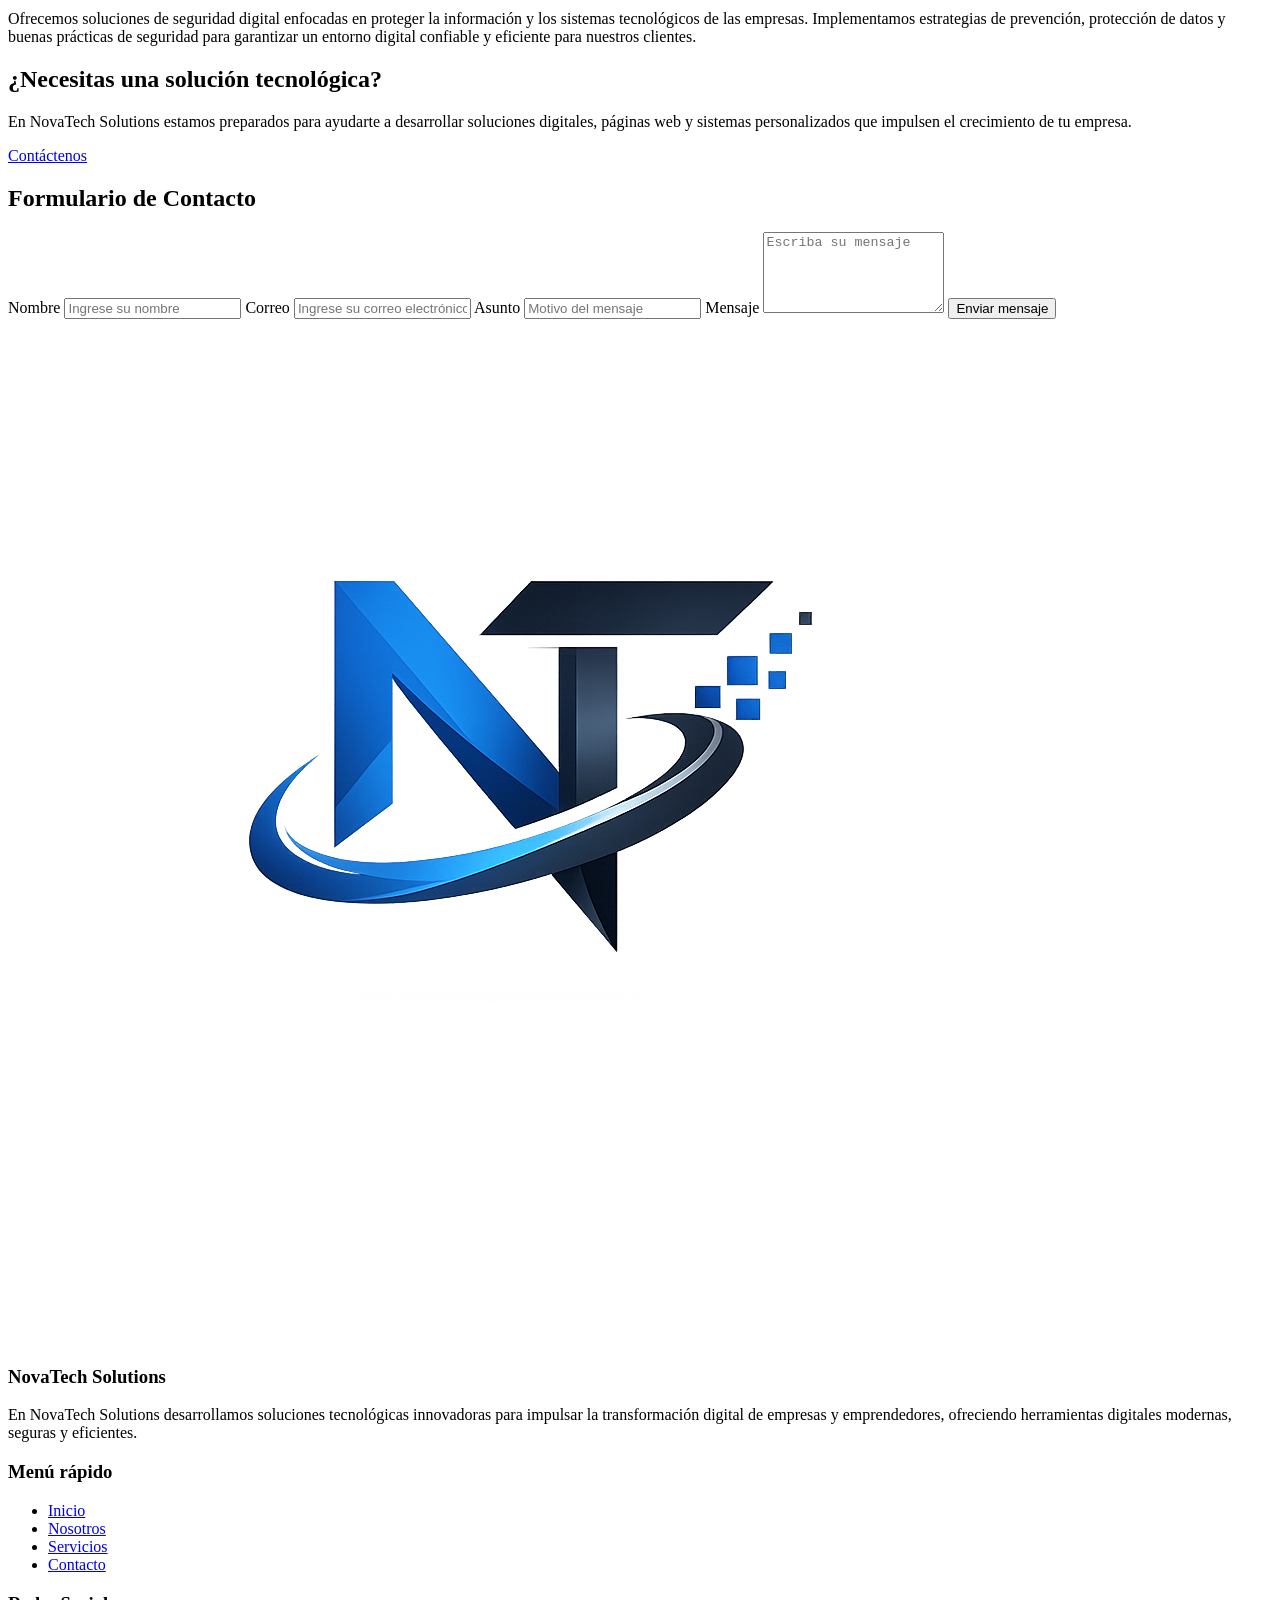
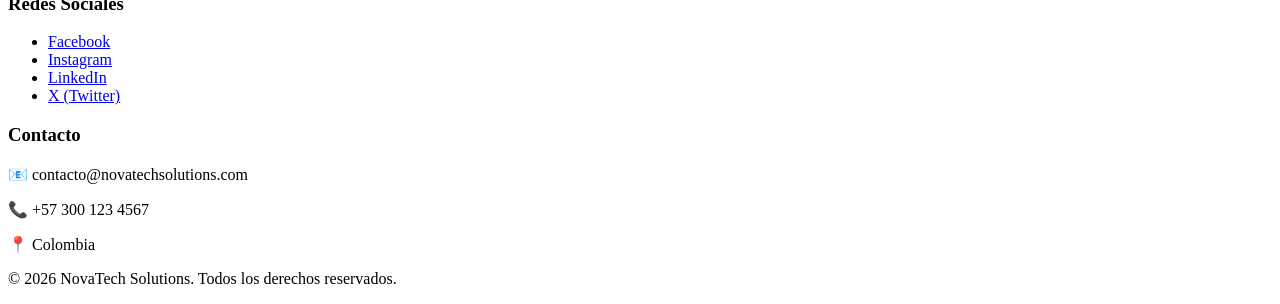
==== commit f1909813: "Se reorganiza la sección Nosotros, se reubica el banner principal y se implementa una barra de naveg" ====
--- a/html/index.html
+++ b/html/index.html
@@ -93,7 +93,7 @@
 
             <div class="nosotros-imagen">
 
-            <img src="../img/tecnologia.jpg" 
+            <img src="../img/img3.jpg" 
             alt="Equipo de tecnología trabajando">
 
                 </div>
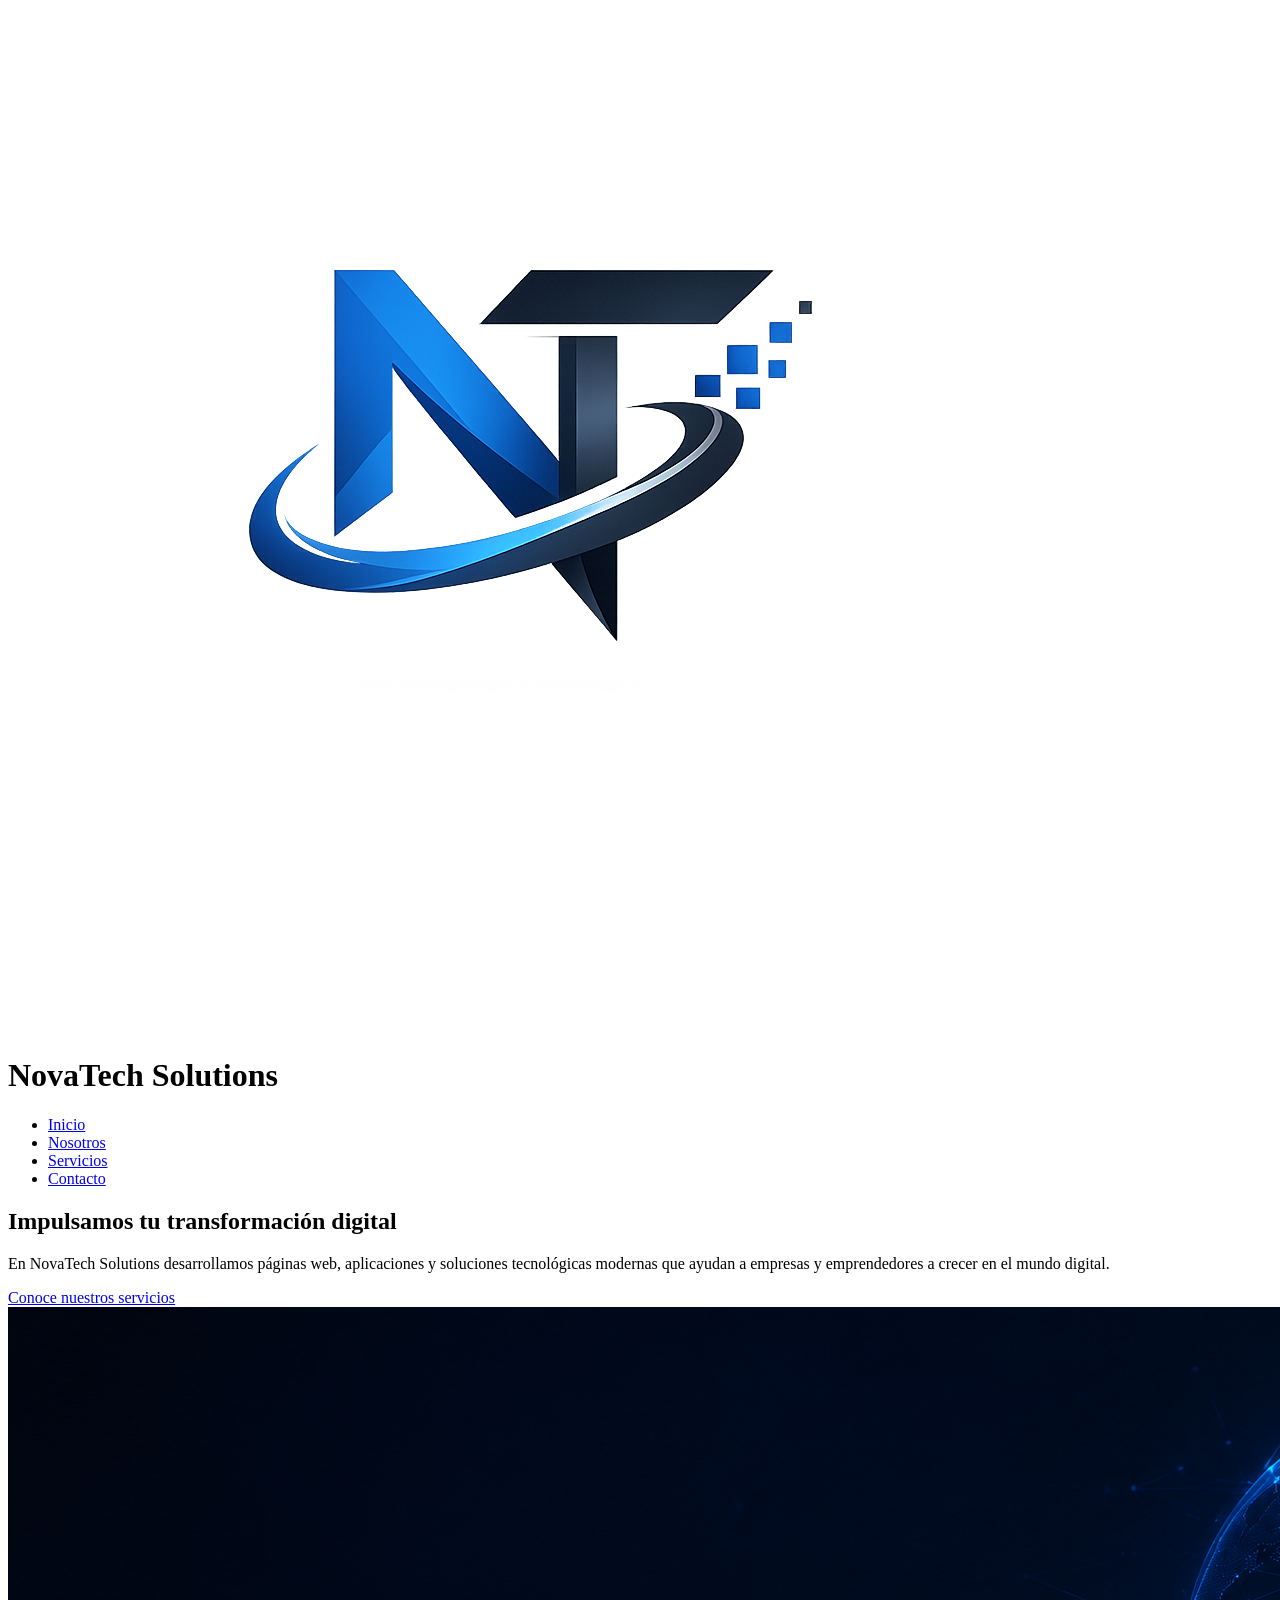
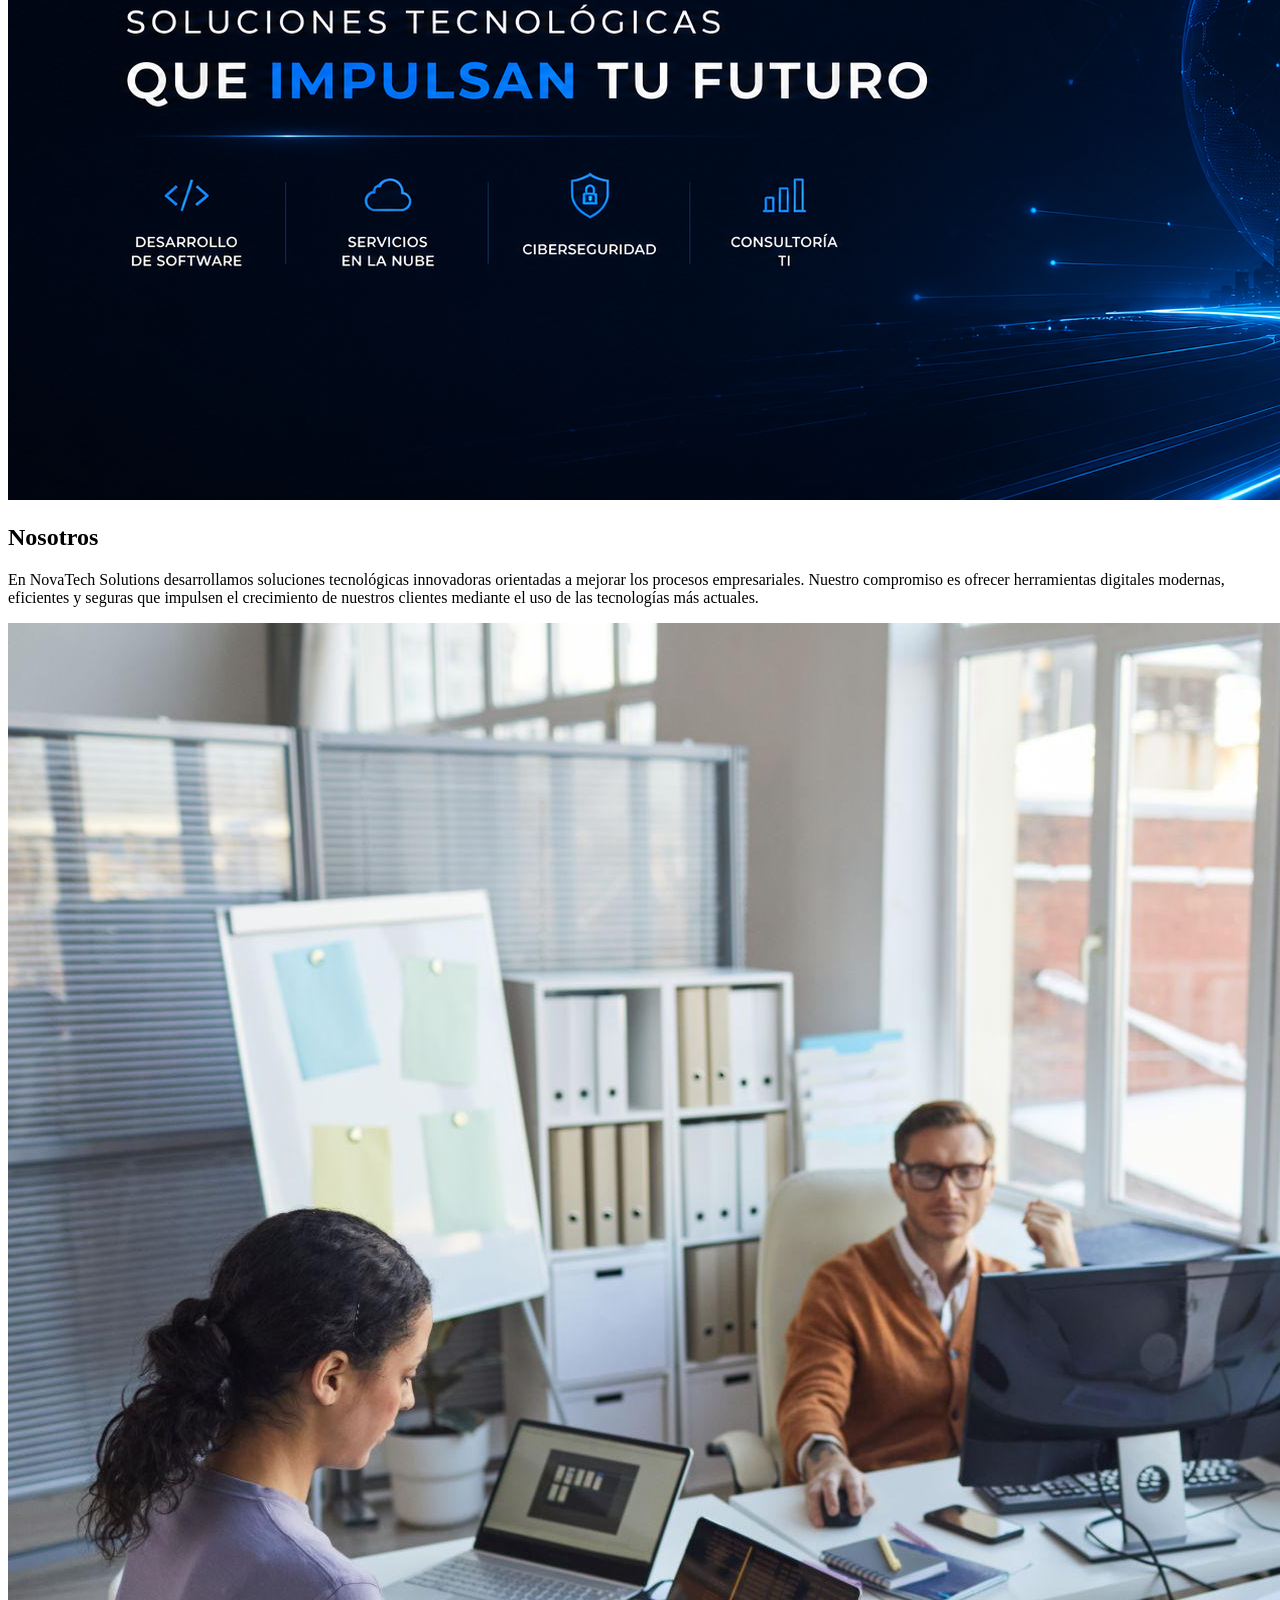
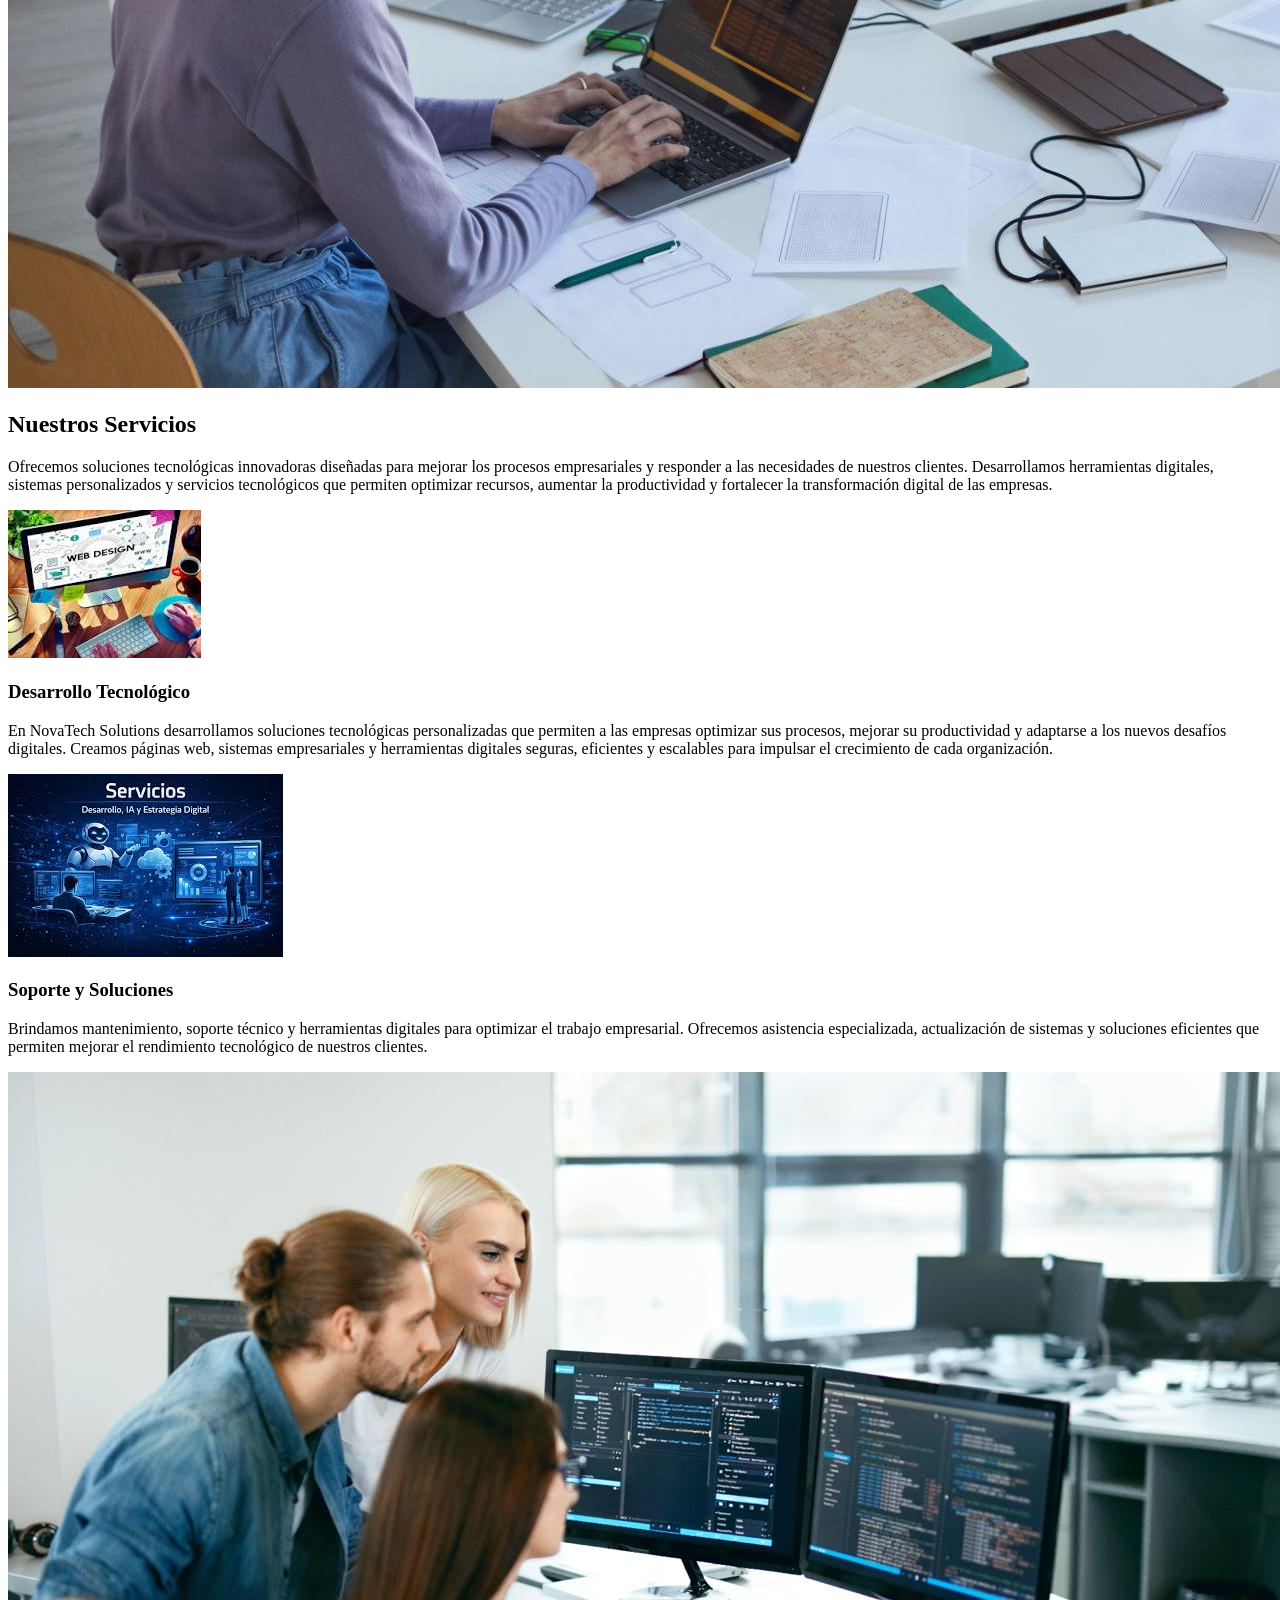
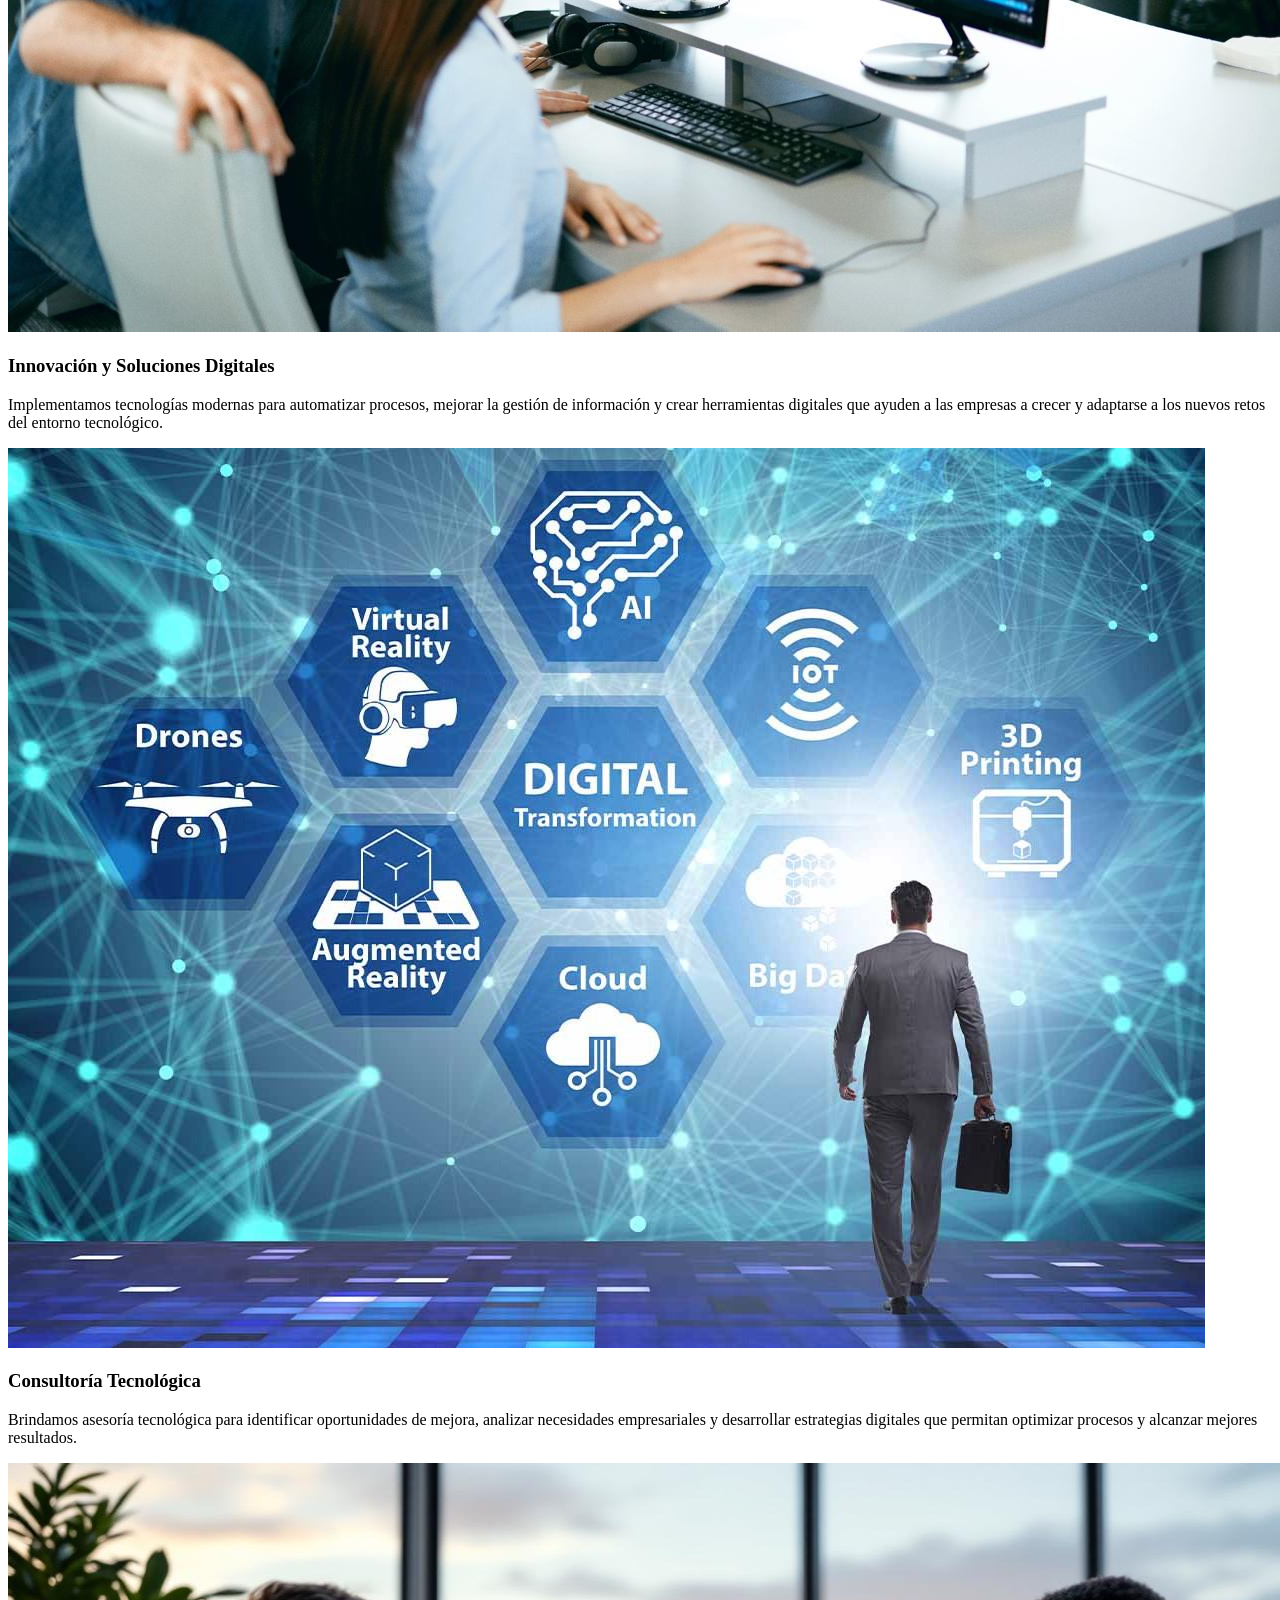
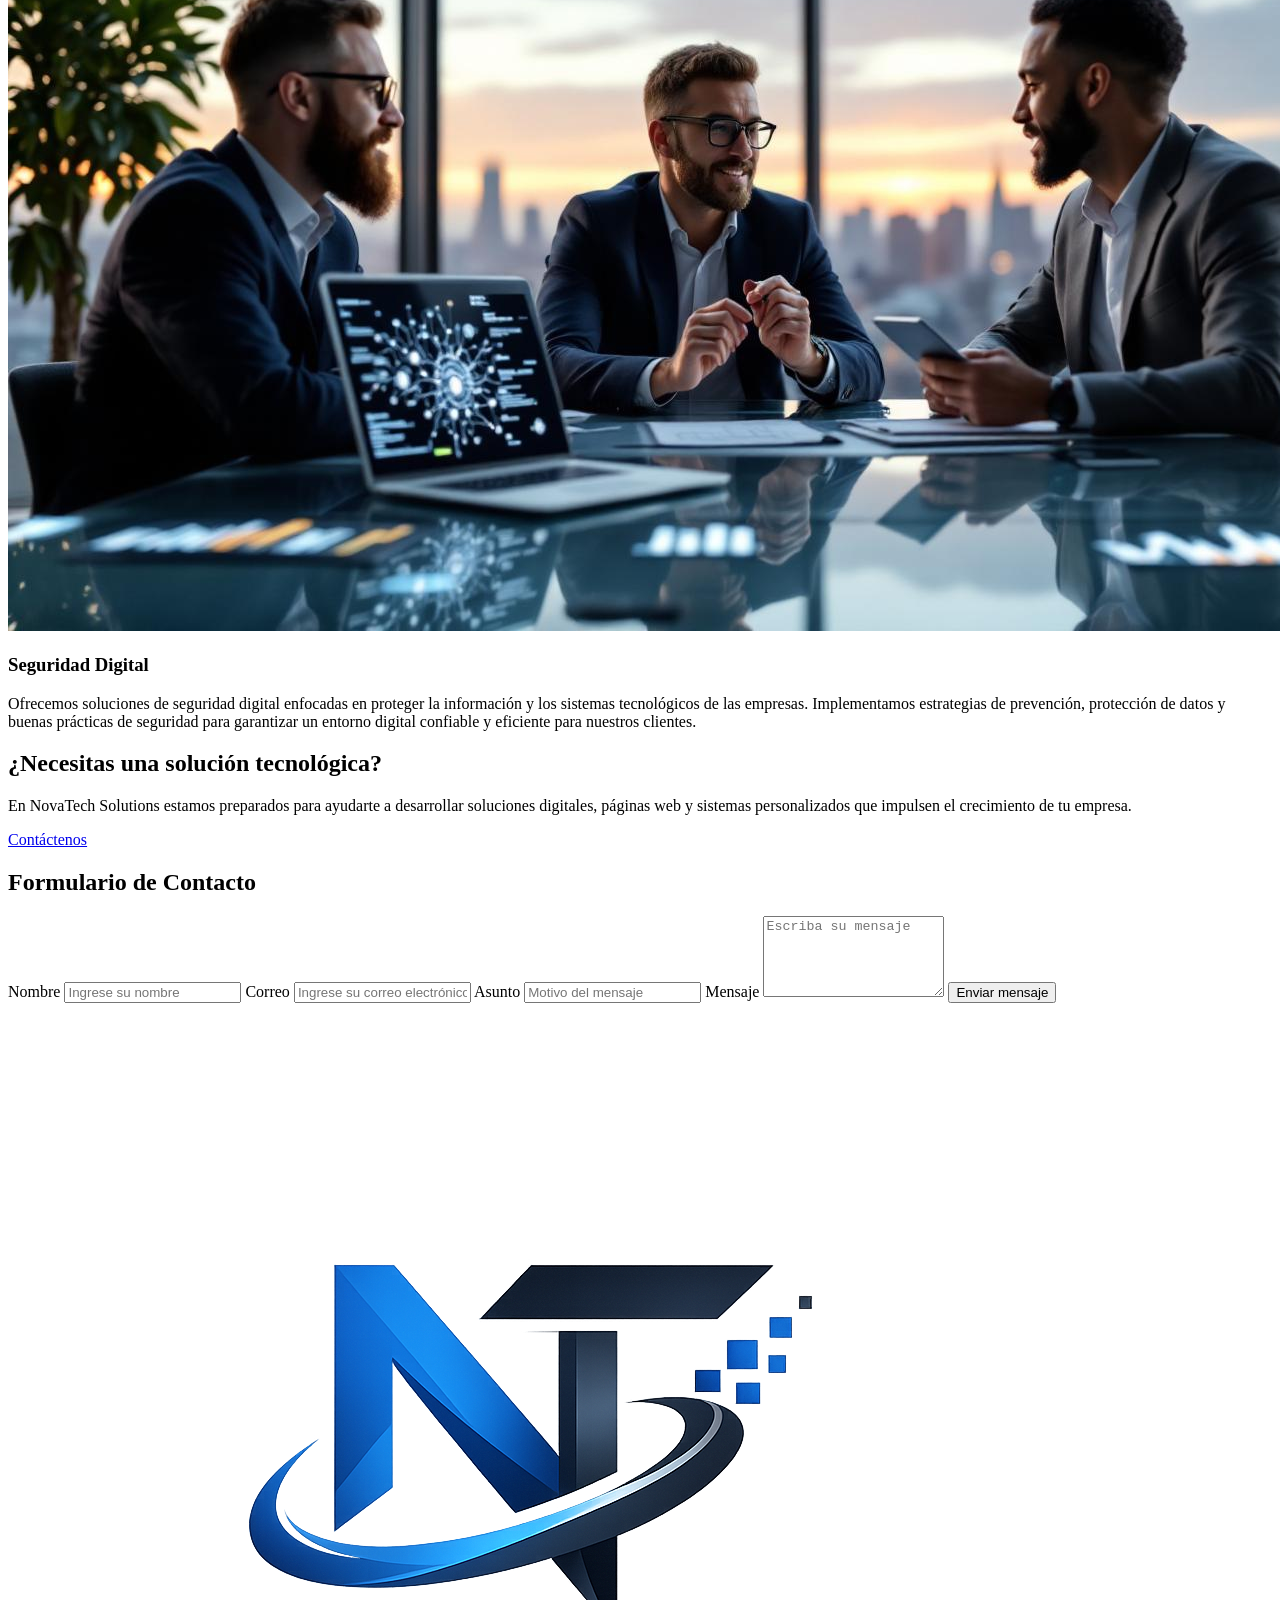
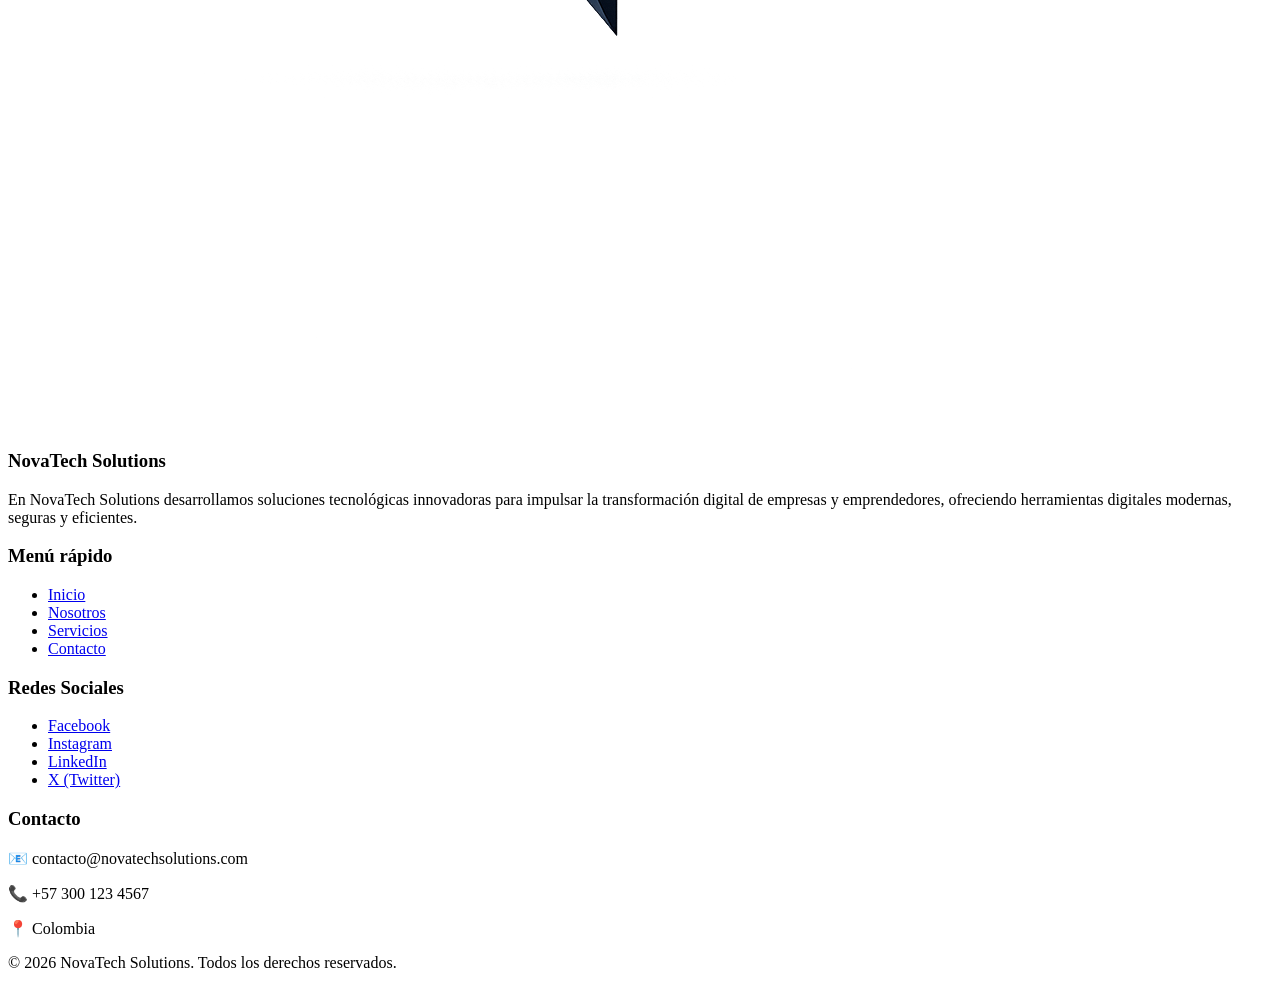
==== commit b44fc840: "pequeña correccion seccion banner" ====
--- a/html/index.html
+++ b/html/index.html
@@ -35,10 +35,10 @@
 
             <ul>
 
-                <li><a href="#inicioinicio">Inicio</a></li>
-                <li><a href="#nosotrosnosotros">Nosotros</a></li>
-                <li><a href="#serviciosservicios">Servicios</a></li>
-                <li><a href="#contactocontacto">Contacto</a></li>
+                <li><a href="#inicio">Inicio</a></li>
+                <li><a href="#nosotros">Nosotros</a></li>
+                <li><a href="#servicios">Servicios</a></li>
+                <li><a href="#contacto">Contacto</a></li>
 
             </ul>
 
@@ -102,32 +102,7 @@
 
     </section>
     <main>
-        <section id="inicio" class="banner">
-
-
-            <div class="banner-texto">
-
-                <h2>Impulsamos tu transformación digital</h2>
-
-                <p>
-                    En NovaTech Solutions desarrollamos páginas web, aplicaciones y soluciones tecnológicas modernas que
-                    ayudan a empresas y emprendedores a crecer en el mundo digital.
-                </p>
-
-                <a href="#" class="btn-banner">
-                    Conoce nuestros servicios
-                </a>
-
-            </div>
-
-            <div class="banner-imagen">
-
-                <img src="../img/img2.png" alt="Banner principal">
-
-            </div>
-
-        </section>
-
+        
         <!-- Servicios -->
 
         <section id="servicios" class="servicios">
